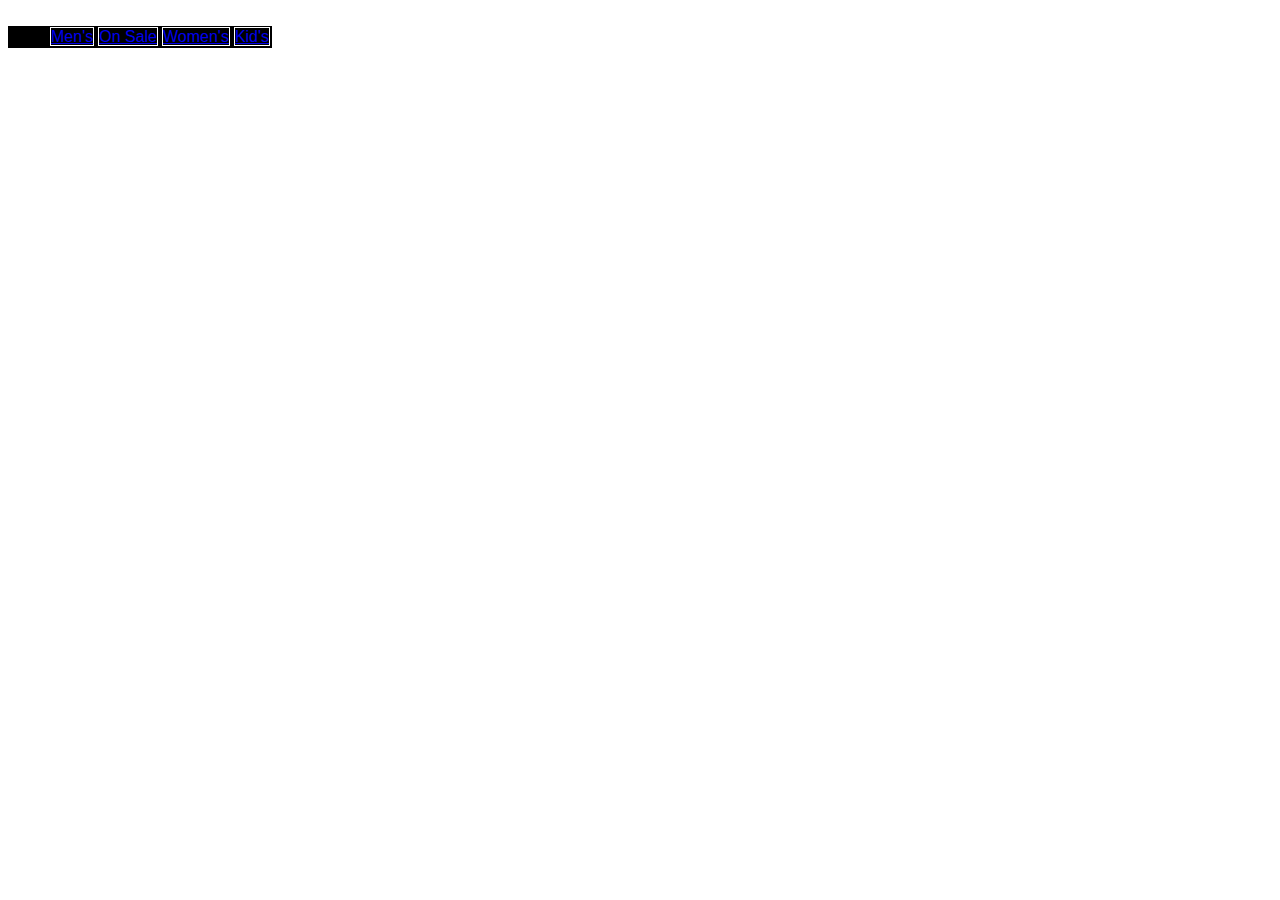
==== index.html @ 9de691df "stuff" ====
<!DOCTYPE html>
<html>
<head>
	<title>Swifts</title>
	<link rel="stylesheet" type="text/css" href="css/style.css">
</head>
<header>
<div id="navbar">
		<ul>
				<li><a href="Men.html">Men's</a></li>
				<li><a href="Sale.html">On Sale</a></li>
				<li><a href="women.html">Women's</a></li>
				<li><a href="kids.html">Kid's</a></li>
		</ul>
</div>
</header>
<body>


</body>
</html>
---- css/style.css ----
#navbar{
	margin-top: 10px;
		
}
ul{
	list-style-type: none;
	position: fixed;
	border: 2px solid black;
	background-color: black;
}
li{
	border: 1px solid white;
	font-family: sans-serif;
	display: inline;
	
}
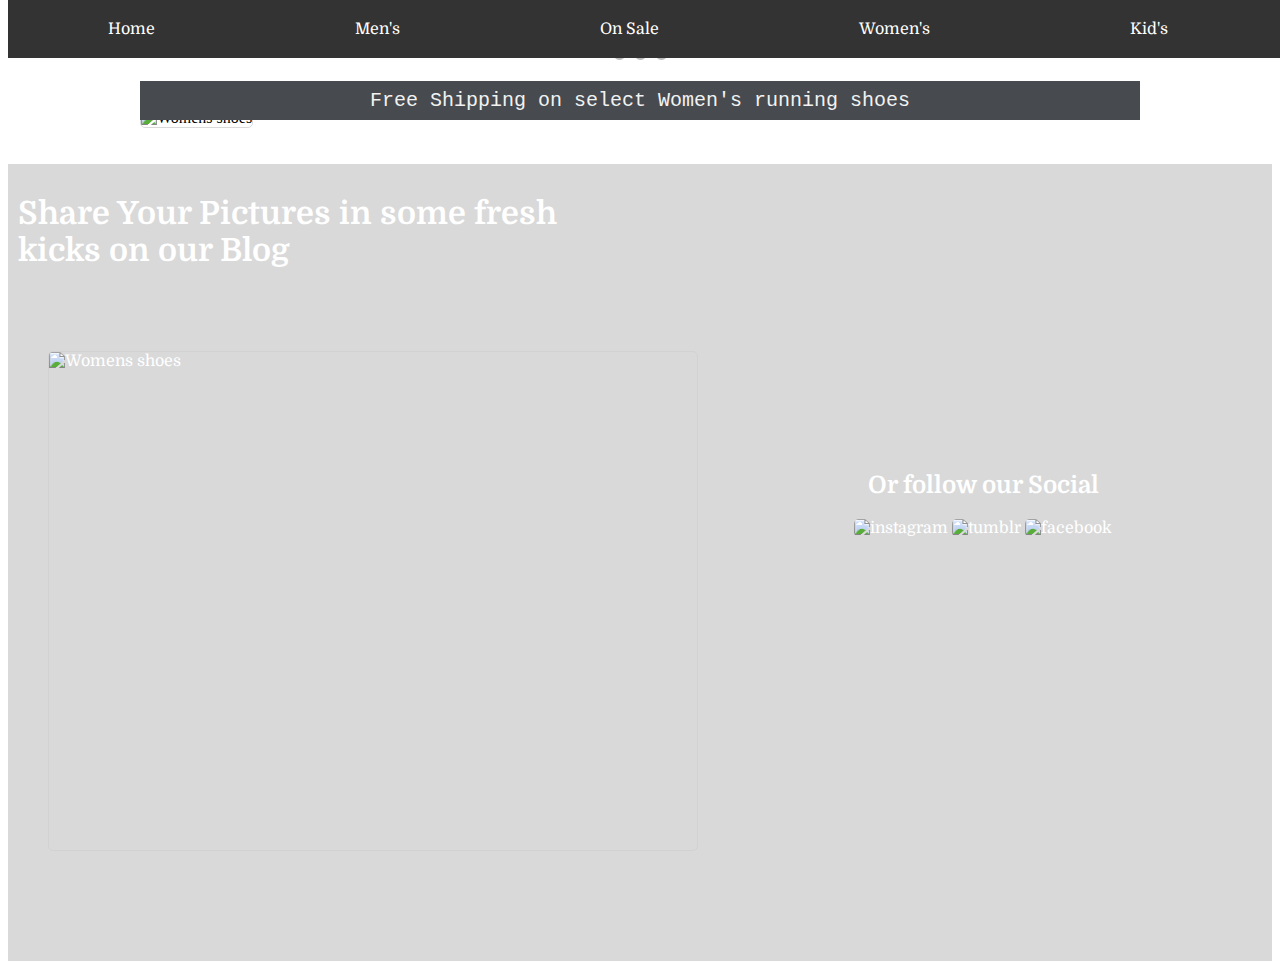
==== commit 50b00771: "changes" ====
--- a/index.html
+++ b/index.html
@@ -3,19 +3,103 @@
 <head>
 	<title>Swifts</title>
 	<link rel="stylesheet" type="text/css" href="css/style.css">
+	<link href="https://fonts.googleapis.com/css?family=Domine" rel="stylesheet">
 </head>
-<header>
-<div id="navbar">
-		<ul>
-				<li><a href="Men.html">Men's</a></li>
-				<li><a href="Sale.html">On Sale</a></li>
-				<li><a href="women.html">Women's</a></li>
-				<li><a href="kids.html">Kid's</a></li>
-		</ul>
+<body>
+<!--Navigation bar-->
+	<ul>
+		<li><a href="index.html">Home</a></li>
+		<li><a href="Men.html">Men's</a></li>
+		<li><a href="Sale.html">On Sale</a></li>
+		<li><a href="women.html">Women's</a></li>
+		<li><a href="kids.html">Kid's</a></li>
+	</ul>
+<!--slidshow-->
+<div class="slideshow-container">
+  <div class="mySlides fade">
+    <div class="numbertext"></div>
+    <img src="https://static.pexels.com/photos/7432/pexels-photo.jpg" style="width: 100%" alt="Womens shoes">
+    <div class="text">Free Shipping on select Women's running shoes</div>
+  </div>
+
+  <div class="mySlides fade">
+    <div class="numbertext"></div>
+    <img src="https://static.pexels.com/photos/167810/pexels-photo-167810.jpeg" style="width: 100%" alt="picture of shoes">
+    <div class="text">Adidas Boost</div>
+  </div>
+
+  <div class="mySlides fade">
+    <div class="numbertext"></div>
+    <img src="https://static.pexels.com/photos/33148/shoes-lebron-nike-spalding.jpg" style="width:100%" alt="picture of shoes">
+    <div class="text">50% off Sale on Kid's basketball Shoes</div>
+  </div>
+
+  
 </div>
-</header>
-<body>
+<br>
 
+<div style="text-align:center">
+  <span class="dot" onclick="currentSlide(1)"></span> 
+  <span class="dot" onclick="currentSlide(2)"></span> 
+  <span class="dot" onclick="currentSlide(3)"></span> 
+</div>
+<!--javascript-->
+
+<script>
+	var slideIndex = 0;
+showSlides();
+
+function showSlides() {
+    var i;
+    var slides = document.getElementsByClassName("mySlides");
+    for (i = 0; i < slides.length; i++) {
+        slides[i].style.display = "none"; 
+    }
+    slideIndex++;
+    if (slideIndex> slides.length) {slideIndex = 1} 
+    slides[slideIndex-1].style.display = "block"; 
+    setTimeout(showSlides, 5000); 
+}
+</script>	
+<!--next section of page-->
+
+<div class="section">
+			<h1>Share Your Pictures in some fresh 
+			 <br>kicks on our Blog</h1>
+		
+	<div class="slides-containertwo">
+	    <img class="blog" src="https://static.pexels.com/photos/196666/pexels-photo-196666.jpeg" style="width: 650px; height:500px" alt="Womens shoes">
+	    <img class="blog" src="https://static.pexels.com/photos/112570/pexels-photo-112570.jpeg" style="width:650px; height:500px" alt="picture of shoes">
+			<img class="blog" src="https://static.pexels.com/photos/24503/pexels-photo-24503.jpg" style="width:650px; height:500px" alt="picture of shoes">
+			<img class="blog" src="https://static.pexels.com/photos/126401/pexels-photo-126401.jpeg" style="width:650px; height:500px" alt="picture of shoes">
+	 		<img class="blog" src="https://static.pexels.com/photos/6346/healthy-light-woman-legs.jpg" style="width: 650px; height:500px" alt="picture of shoes">
+	</div>
+	<script>
+		var slideIndex = 0;
+	showSlides();
+
+	function showSlides() {
+	    var i;
+	    var slides = document.getElementsByClassName("blog");
+	    for (i = 0; i < slides.length; i++) {
+	        slides[i].style.display = "none"; 
+	    }
+	    slideIndex++;
+	    if (slideIndex> slides.length) {slideIndex = 1} 
+	    slides[slideIndex-1].style.display = "block"; 
+	    setTimeout(showSlides, 4000); // Change image every 2 seconds
+	}
+	</script>
+		<div class="box">
+			<h2>Or follow our Social</h2>
+			<img src="file:///Users/Creator/Code/icons8-Instagram-512.png" style="width: 100px; height: 100px" alt="instagram">
+			<img src="file:///Users/Creator/Code/icons8-Tumblr-528.png" style="width: 100px; height: 100px;" alt="tumblr">
+			<img src="file:///Users/Creator/Code/icons8-Facebook-512.png" style="width: 100px; height: 100px;" alt="facebook">
+		</div>
+</div>
+<footer>
+	
+</footer>
 
 </body>
 </html>--- a/css/style.css
+++ b/css/style.css
@@ -1,16 +1,147 @@
-#navbar{
-	margin-top: 10px;
-		
+
+body{
+  background-color: 
 }
 ul{
 	list-style-type: none;
+	margin: 0;
+	padding: 0;
+	overflow: hidden;
+	background-color: #333;
 	position: fixed;
-	border: 2px solid black;
-	background-color: black;
+	top: 0;
+	width: 100%;
+	clear: both;
 }
 li{
-	border: 1px solid white;
-	font-family: sans-serif;
 	display: inline;
-	
+	float: left;
+	padding-top: 20px;
+	padding-bottom: 20px;	
+}
+
+li a{
+	display: ;
+	padding: 8px;
+  font-family: 'Domine', serif;
+	color: white;
+	padding: 20px 100px ;
+	text-decoration: none;
+
+}
+li a:hover{
+	background-color: #111;
+	text-decoration: solid red underline;
+}
+* {box-sizing:border-box}
+
+.section{
+	position: relative;
+	top: 100px;
+	padding: 10px;
+	color:#ffffff;
+	background-color: rgba(207,207,207,0.8);
+  width: 100%;
+  z-index: -1;
+  font-family: 'Domine', serif;
+}
+.slideshow-container {
+  max-width: 1000px;
+  position: relative;
+  margin: auto;
+  position: relative;
+  top: 100px;
+  z-index: -1;
+}
+.slides-containertwo{
+  padding: 60px 0px 100px 30px;
+
+}
+
+.Slides {
+    display: none;
+    margin-top: 30px;
+
+}
+ img{
+	border: .5px solid rgba(207,207,207,0.8);
+	border-radius: 5px 5px;
+
+}
+
+.next {
+  right: 0;
+  border-radius: 3px 0 0 3px;
+}
+
+
+.prev:hover, .next:hover {
+  background-color: rgba(0,0,0,0.8);
+}
+
+
+.text {
+  color: #f2f2f2;
+  background-color: #474a4f;
+  font-size: 20px;
+  font-family: courier, verdana, sans-serif;
+  padding: 8px 12px;
+  position: absolute;
+  bottom: 8px;
+  width: 100%;
+  text-align: center;
+}
+
+.numbertext {
+  color: #f2f2f2;
+  font-size: 12px;
+  padding: 8px 12px;
+  position: absolute;
+  top: 0;
+}
+
+.dot {
+  cursor:pointer;
+  height: 13px;
+  width: 13px;
+  margin: 0 2px;
+  background-color: #bbb;
+  border-radius: 50%;
+  display: inline-block;
+  transition: background-color 0.6s ease;
+}
+
+.active .dot:hover {
+  background-color: #717171;
+}
+
+
+.fade {
+  -webkit-animation-name: fade;
+  -webkit-animation-duration: 1.5s;
+  animation-name: fade;
+  animation-duration: 1.5s;
+}
+
+@-webkit-keyframes fade {
+  from {opacity: .4} 
+  to {opacity: 1}
+}
+
+@keyframes fade {
+  from {opacity: .4} 
+  to {opacity: 1}
+}
+.box{
+  color: white;
+  font-family: 'Domine', serif;
+  float: right;
+  position: relative;
+  right: 150px;
+  text-align: center;
+  bottom: 500px;
+}
+.box > img{
+  border: none;
+  padding:
 }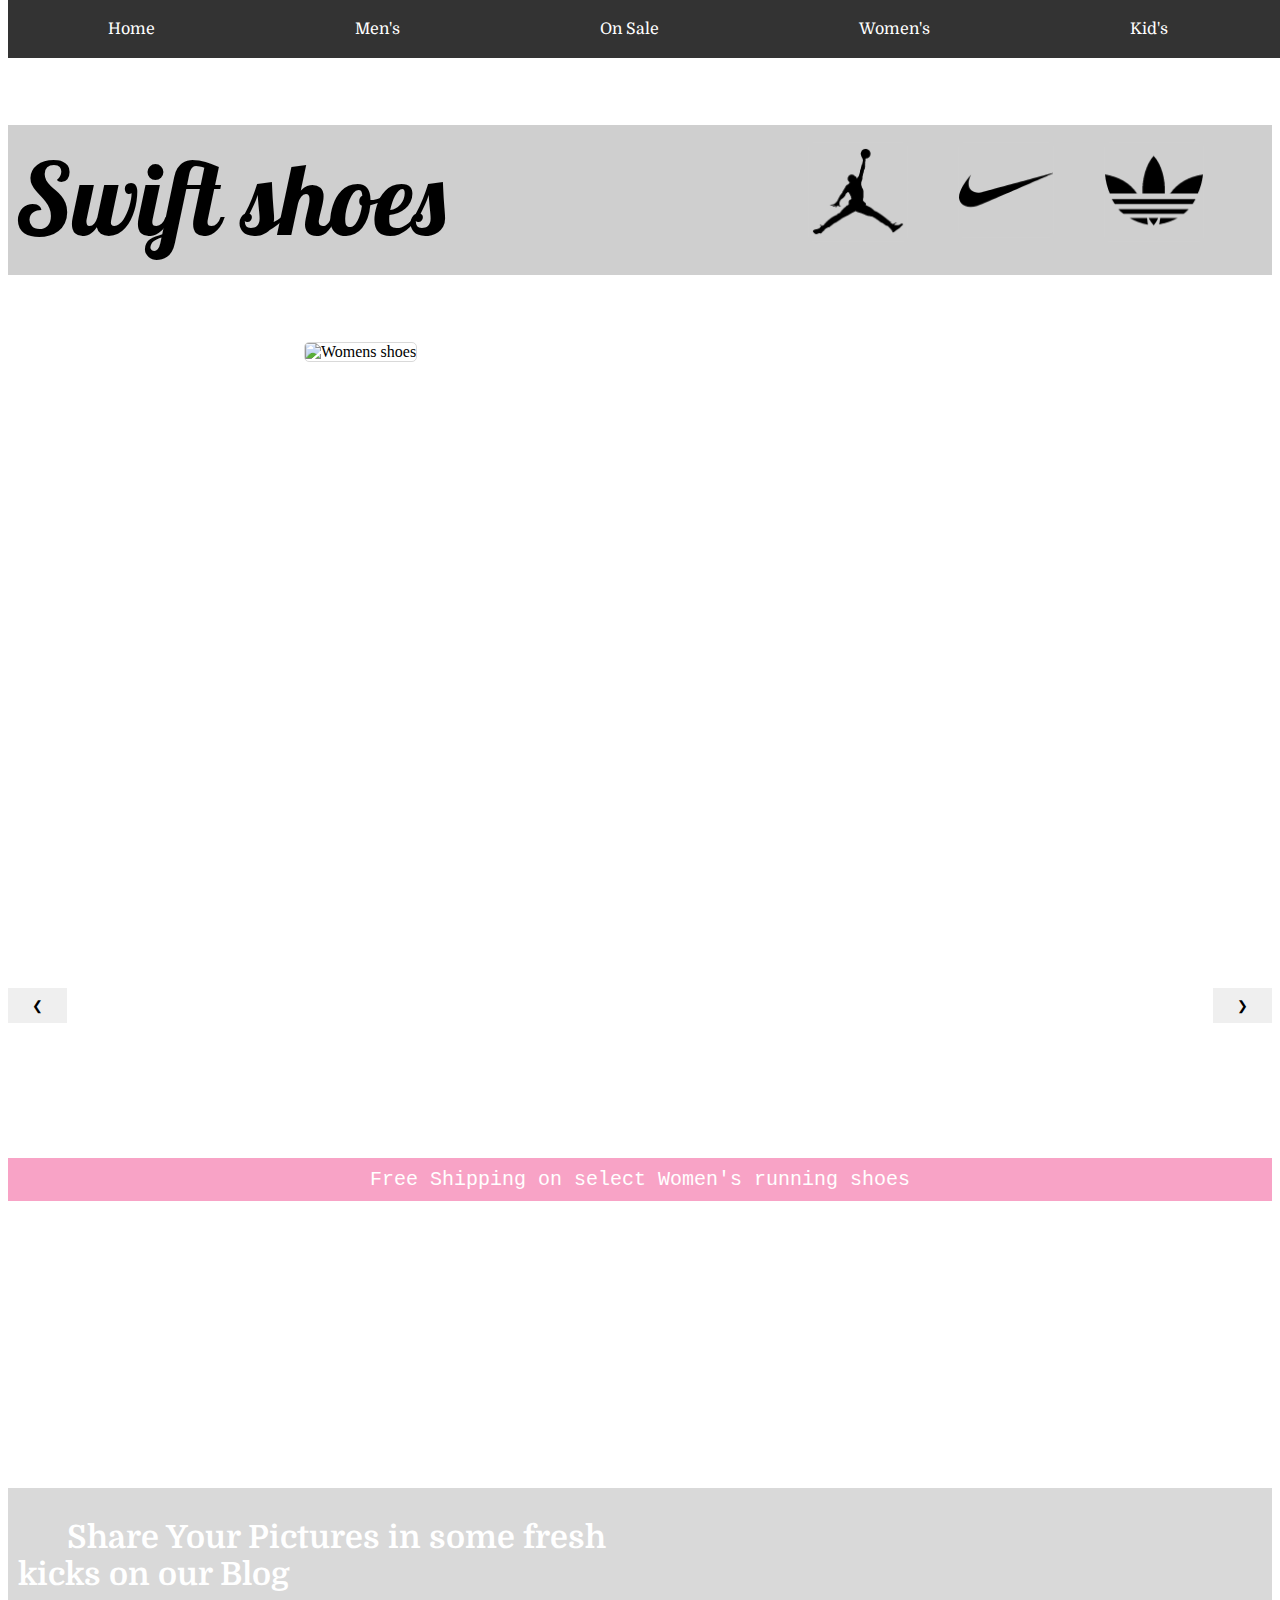
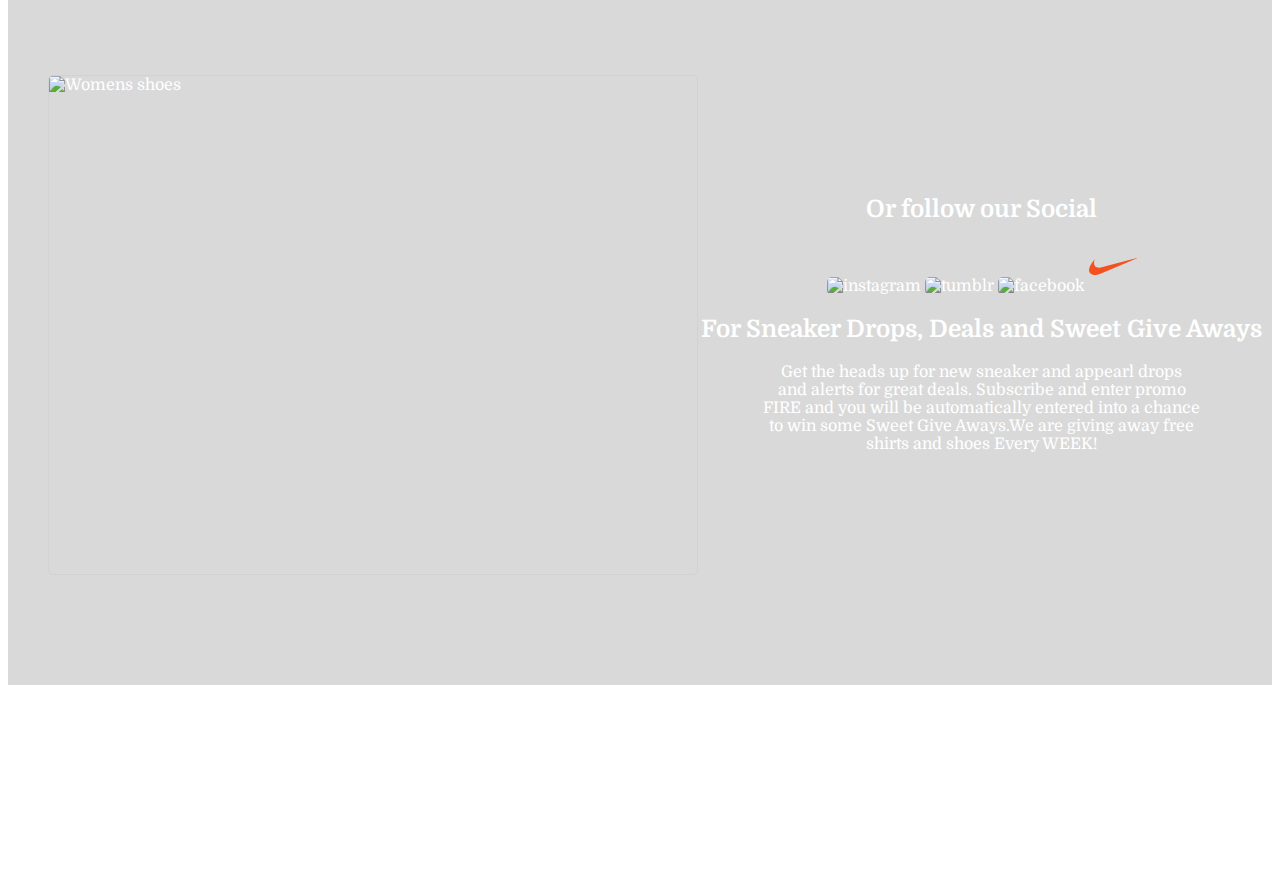
==== commit 3fc9eb83: "stuff" ====
--- a/index.html
+++ b/index.html
@@ -1,9 +1,10 @@
 <!DOCTYPE html>
 <html>
 <head>
-	<title>Swifts</title>
+	<title>Swift's</title>
 	<link rel="stylesheet" type="text/css" href="css/style.css">
 	<link href="https://fonts.googleapis.com/css?family=Domine" rel="stylesheet">
+	<link href="https://fonts.googleapis.com/css?family=Lobster+Two" rel="stylesheet">
 </head>
 <body>
 <!--Navigation bar-->
@@ -14,57 +15,72 @@
 		<li><a href="women.html">Women's</a></li>
 		<li><a href="kids.html">Kid's</a></li>
 	</ul>
+<!--banner-->
+<div class="banner">
+	<h1><em>Swift shoes</em></h1>
+	<img class="icon" width="100" height="100" src="[data-uri]">
+	<img class="icontwo" width="96" height="96" src="[data-uri]">
+	<img class="iconthree" width="100" height="100" src="[data-uri]">
+
+</div>
+
 <!--slidshow-->
 <div class="slideshow-container">
-  <div class="mySlides fade">
-    <div class="numbertext"></div>
-    <img src="https://static.pexels.com/photos/7432/pexels-photo.jpg" style="width: 100%" alt="Womens shoes">
-    <div class="text">Free Shipping on select Women's running shoes</div>
-  </div>
+	<div class="container mySlides">
+	<img src="https://static.pexels.com/photos/7432/pexels-photo.jpg" style="width: 100%" alt="Womens shoes">
+		<div class="text" style="background:rgb(248,163,198); color:white; position:absolute; padding:10px;font-family:courier">
+		    Free Shipping on select Women's running shoes
+		  </div>
+	</div>
 
-  <div class="mySlides fade">
-    <div class="numbertext"></div>
-    <img src="https://static.pexels.com/photos/167810/pexels-photo-167810.jpeg" style="width: 100%" alt="picture of shoes">
-    <div class="text">Adidas Boost</div>
-  </div>
+	<div class="container mySlides">
+		<img src="https://static.pexels.com/photos/167810/pexels-photo-167810.jpeg" style="width: 100%" alt="picture of shoes">
+		<div class="text" style="background:grey; color:white; position:absolute; padding:10px; font-family:courier">
+		   Walk on clouds with Adidas Boost
+		  </div>
+	</div>
 
-  <div class="mySlides fade">
-    <div class="numbertext"></div>
-    <img src="https://static.pexels.com/photos/33148/shoes-lebron-nike-spalding.jpg" style="width:100%" alt="picture of shoes">
-    <div class="text">50% off Sale on Kid's basketball Shoes</div>
-  </div>
+	<div class="container mySlides">
+		<img src="https://static.pexels.com/photos/33148/shoes-lebron-nike-spalding.jpg" style="width:100%" alt="picture of shoes">
+		<div class="text" style="background:rgb(25,27,27); color:white; position:absolute; font-family:courier ">
+		   Kids basketball shoes now 50% off!
+		  </div>
+	</div>
 
-  
+	<div class="container mySlides">
+		<img src="http://www.spentmydollars.com/wp-content/uploads/2015/08/shop-online-yeezy-boost-350-adidas-black-sneakrs-kanye-west.jpg" style="width: 100%" alt="yeezy boosts">
+		<div class="text" style="background:rgb(190,77,71); color:white; position:absolute; padding:10px; font-family:courier">
+		   Newest Yeezy Boosts Release this weekend
+		  </div>
+	</div>
 </div>
-<br>
+    <button class="left" onclick="plusDivs(-1)">&#10094;</button>
+	<button class="right" onclick="plusDivs(+1)">&#10095;</button>
+		
+        
+	<script>
+		var slideIndex = 1;
+	showDivs(slideIndex);
 
-<div style="text-align:center">
-  <span class="dot" onclick="currentSlide(1)"></span> 
-  <span class="dot" onclick="currentSlide(2)"></span> 
-  <span class="dot" onclick="currentSlide(3)"></span> 
-</div>
-<!--javascript-->
+	function plusDivs(n) {
+	    showDivs(slideIndex += n);
+	}
 
-<script>
-	var slideIndex = 0;
-showSlides();
-
-function showSlides() {
-    var i;
-    var slides = document.getElementsByClassName("mySlides");
-    for (i = 0; i < slides.length; i++) {
-        slides[i].style.display = "none"; 
-    }
-    slideIndex++;
-    if (slideIndex> slides.length) {slideIndex = 1} 
-    slides[slideIndex-1].style.display = "block"; 
-    setTimeout(showSlides, 5000); 
-}
-</script>	
+	function showDivs(n) {
+	    var i;
+	    var x = document.getElementsByClassName("mySlides");
+	    if (n > x.length) {slideIndex = 1} 
+	    if (n < 1) {slideIndex = x.length} ;
+	    for (i = 0; i < x.length; i++) {
+	        x[i].style.display = "none"; 
+	    }
+	    x[slideIndex-1].style.display = "block"; 
+	}
+	</script>
 <!--next section of page-->
 
 <div class="section">
-			<h1>Share Your Pictures in some fresh 
+		<h1>Share Your Pictures in some fresh 
 			 <br>kicks on our Blog</h1>
 		
 	<div class="slides-containertwo">
@@ -87,14 +103,22 @@
 	    slideIndex++;
 	    if (slideIndex> slides.length) {slideIndex = 1} 
 	    slides[slideIndex-1].style.display = "block"; 
-	    setTimeout(showSlides, 4000); // Change image every 2 seconds
+	    setTimeout(showSlides, 4000); 
 	}
-	</script>
-		<div class="box">
+</script>
+	<div class="box">
 			<h2>Or follow our Social</h2>
-			<img src="file:///Users/Creator/Code/icons8-Instagram-512.png" style="width: 100px; height: 100px" alt="instagram">
-			<img src="file:///Users/Creator/Code/icons8-Tumblr-528.png" style="width: 100px; height: 100px;" alt="tumblr">
-			<img src="file:///Users/Creator/Code/icons8-Facebook-512.png" style="width: 100px; height: 100px;" alt="facebook">
+			<img src="file:///Users/Creator/Code/icons8-Instagram-512.png" style="width: 50px; height: 50px" alt="instagram">
+			<img src="file:///Users/Creator/Code/icons8-Tumblr-528.png" style="width: 50px; height: 50px;" alt="tumblr">
+			<img src="file:///Users/Creator/Code/icons8-Facebook-512.png" style="width: 50px; height: 50px;" alt="facebook">
+			<img class="watermark" src="[data-uri]">
+			<h2>For Sneaker Drops, Deals and Sweet Give Aways</h2>
+				<p>Get the heads up for new sneaker and appearl drops
+					<br>and alerts for great deals. Subscribe and enter promo
+					<br>FIRE and you will be automatically entered into a chance 
+					<br>to win some Sweet Give Aways.We are giving away free 
+					<br>shirts and shoes Every WEEK!
+				</p>
 		</div>
 </div>
 <footer>
--- a/css/style.css
+++ b/css/style.css
@@ -34,7 +34,76 @@
 	text-decoration: solid red underline;
 }
 * {box-sizing:border-box}
+/*banner area*/
 
+
+.banner > h1{
+  color: black;
+  background-color: rgb(207,207,207);
+  float: left;
+  position: relative;
+  z-index: -1;
+  top: 50px;
+  width: 100%;
+  height: 150px;
+  padding: 10px;
+  font-family: 'Lobster Two', cursive;
+  font-size: 100px;
+}
+.icon{
+  float: left;
+  position: relative;
+  left: 800px;
+  bottom: 150px;
+  z-index: -1;
+}
+.icontwo{
+  float: left;
+  position: relative;
+  left: 850px;
+  bottom: 150px;
+  z-index: -1;
+}
+.iconthree{
+  float: left;
+  position: relative;
+  left: 900px;
+  bottom: 150px;
+  z-index: -1;
+}
+/*slideshow area*/
+
+
+button{
+  background-color: none;
+  border: none;
+  padding: 10px 24px;
+}
+button:hover{
+  background-color: white;
+}
+.text {
+  color: #f2f2f2;
+  background-color: rgba(71,74,79,0.5);
+  font-size: 20px;
+  font-family: courier, verdana, sans-serif;
+  padding: 8px 12px;
+  position: absolute;
+  width: 100%;
+  text-align: center;
+  top: 1100px;
+  
+}
+.left{
+  float: left;
+  position: relative;
+  bottom: 400px;
+}
+.right{
+  float: right;
+  position: relative;
+  bottom: 400px;
+}
 .section{
 	position: relative;
 	top: 100px;
@@ -46,11 +115,12 @@
   font-family: 'Domine', serif;
 }
 .slideshow-container {
-  max-width: 1000px;
+  width: 100%;
+  height: 600px;
   position: relative;
-  margin: auto;
+  margin-bottom: 780px;
   position: relative;
-  top: 100px;
+  top: 50px;
   z-index: -1;
 }
 .slides-containertwo{
@@ -66,6 +136,7 @@
  img{
 	border: .5px solid rgba(207,207,207,0.8);
 	border-radius: 5px 5px;
+  
 
 }
 
@@ -80,17 +151,6 @@
 }
 
 
-.text {
-  color: #f2f2f2;
-  background-color: #474a4f;
-  font-size: 20px;
-  font-family: courier, verdana, sans-serif;
-  padding: 8px 12px;
-  position: absolute;
-  bottom: 8px;
-  width: 100%;
-  text-align: center;
-}
 
 .numbertext {
   color: #f2f2f2;
@@ -98,21 +158,6 @@
   padding: 8px 12px;
   position: absolute;
   top: 0;
-}
-
-.dot {
-  cursor:pointer;
-  height: 13px;
-  width: 13px;
-  margin: 0 2px;
-  background-color: #bbb;
-  border-radius: 50%;
-  display: inline-block;
-  transition: background-color 0.6s ease;
-}
-
-.active .dot:hover {
-  background-color: #717171;
 }
 
 
@@ -137,11 +182,9 @@
   font-family: 'Domine', serif;
   float: right;
   position: relative;
-  right: 150px;
   text-align: center;
   bottom: 500px;
 }
 .box > img{
   border: none;
-  padding:
 }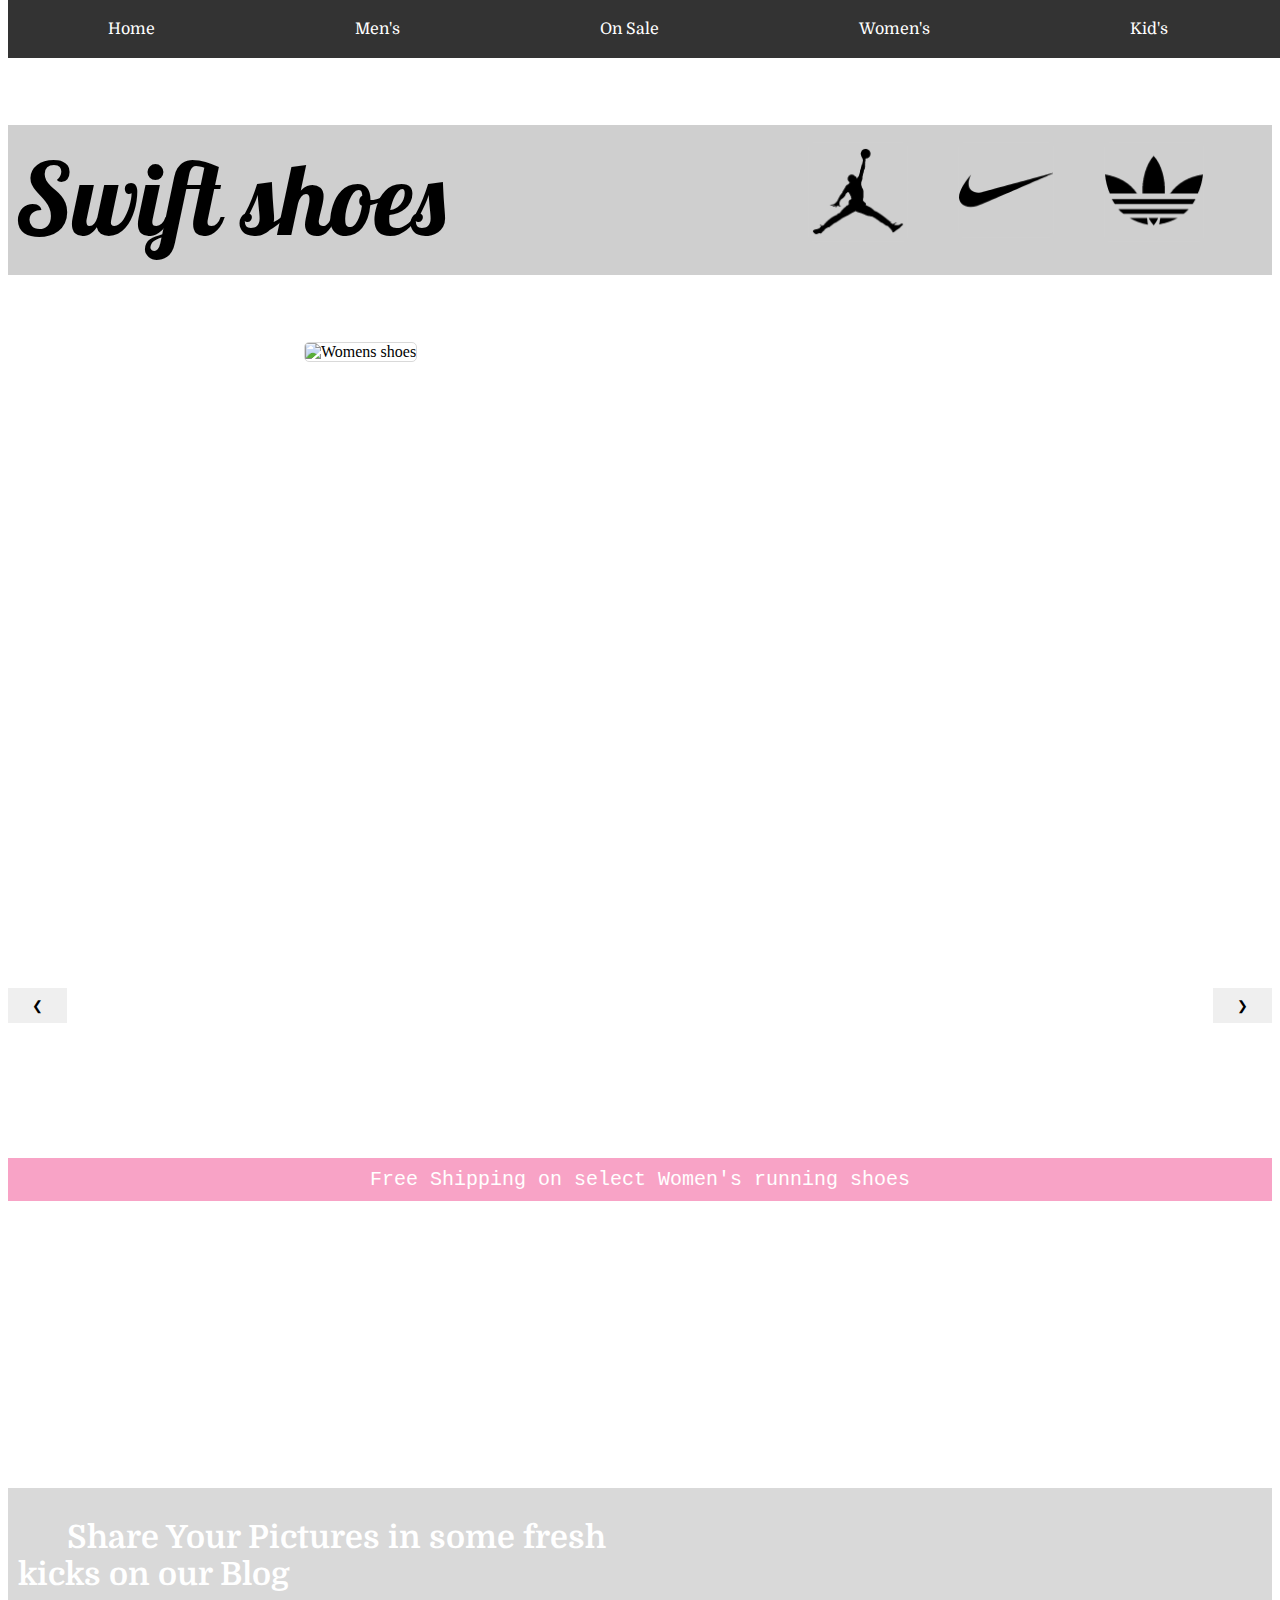
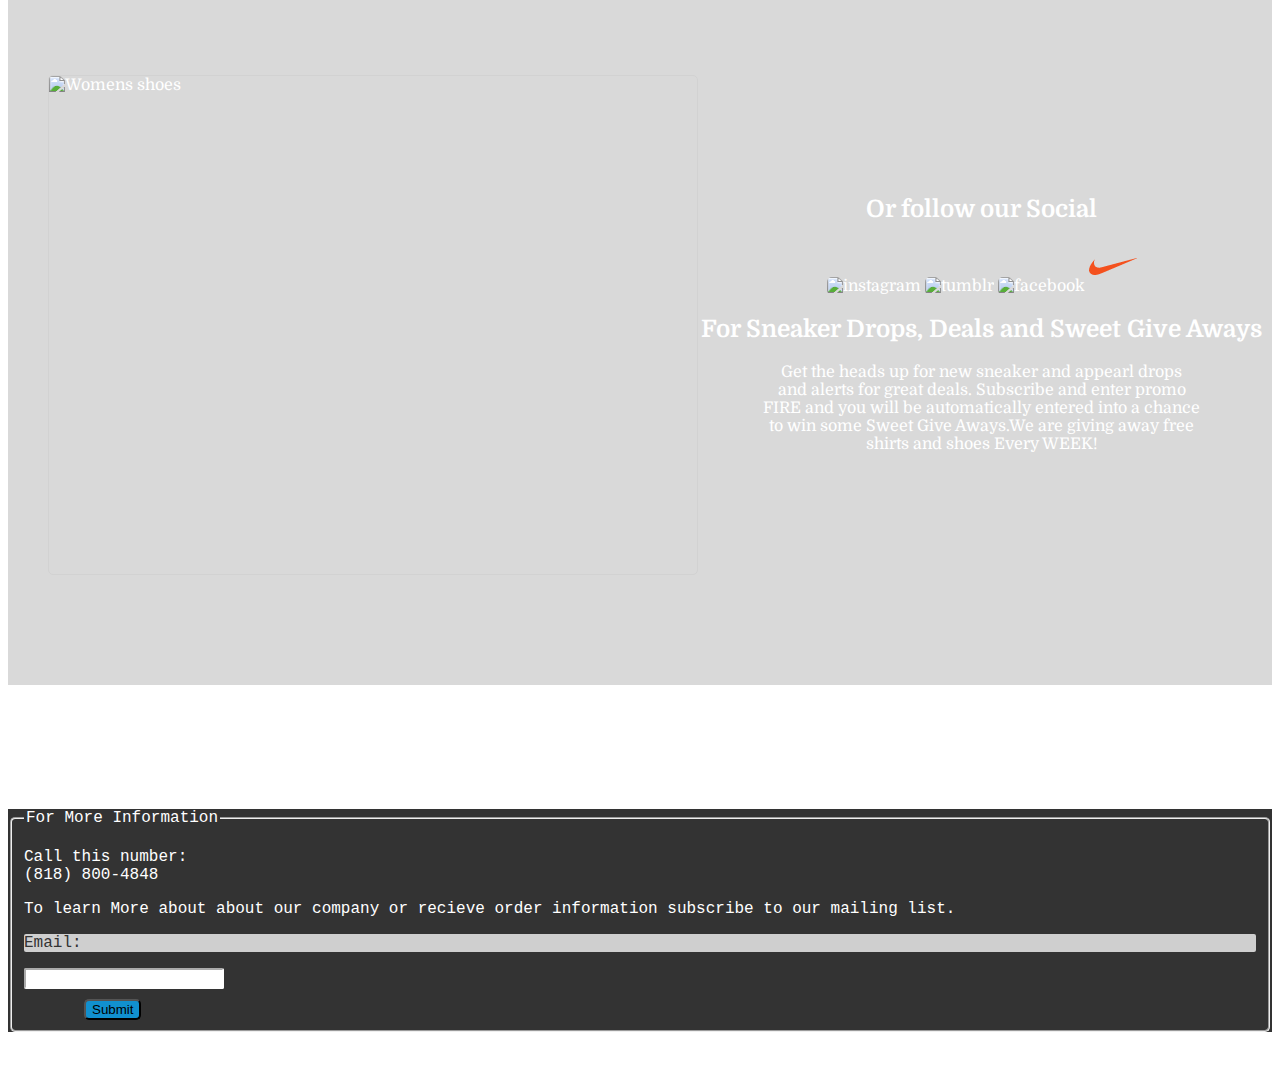
==== commit 723cb4f8: "new" ====
--- a/index.html
+++ b/index.html
@@ -6,7 +6,7 @@
 	<link href="https://fonts.googleapis.com/css?family=Domine" rel="stylesheet">
 	<link href="https://fonts.googleapis.com/css?family=Lobster+Two" rel="stylesheet">
 </head>
-<body>
+<body id="page1">
 <!--Navigation bar-->
 	<ul>
 		<li><a href="index.html">Home</a></li>
@@ -123,6 +123,18 @@
 </div>
 <footer>
 	
+	<form action="/action_page.php" method="Get">
+		<fieldset>
+		<legend>For More Information</legend>
+		<p>Call this number:<br>
+		(818) 800-4848
+		<p>To learn More about about our company or recieve order information subscribe to our mailing list.</p>
+		</p>
+			<p id="email">Email:</p>
+			<input id="tbox" type="text" name="Email"> <br>
+			<input id="ibox" type="submit" name="Subscribe">
+		</fieldset>
+	</form>
 </footer>
 
 </body>
--- a/css/style.css
+++ b/css/style.css
@@ -1,7 +1,4 @@
 
-body{
-  background-color: 
-}
 ul{
 	list-style-type: none;
 	margin: 0;
@@ -187,4 +184,35 @@
 }
 .box > img{
   border: none;
+}
+form{
+  float: left;
+  position: relative;
+  bottom: 60px;
+  font-family: courier;
+  color: white;
+  background-color: #333;
+  width: 100%;
+}
+fieldset{
+  border-radius: 5px;
+}
+#email{
+  background-color: rgb(207,207,207);
+  color: #333;
+  border-radius: 2px;
+}
+#tbox{
+  width: 200px;
+  margin-bottom: 10px;
+  border-radius: 2px;
+  border-color: white;
+}
+#ibox{
+  background-color: rgb(17,144,207);
+  border-radius: 5px;
+  margin-left: 60px;
+}
+#ibox:hover{
+  background-color: yellow;
 }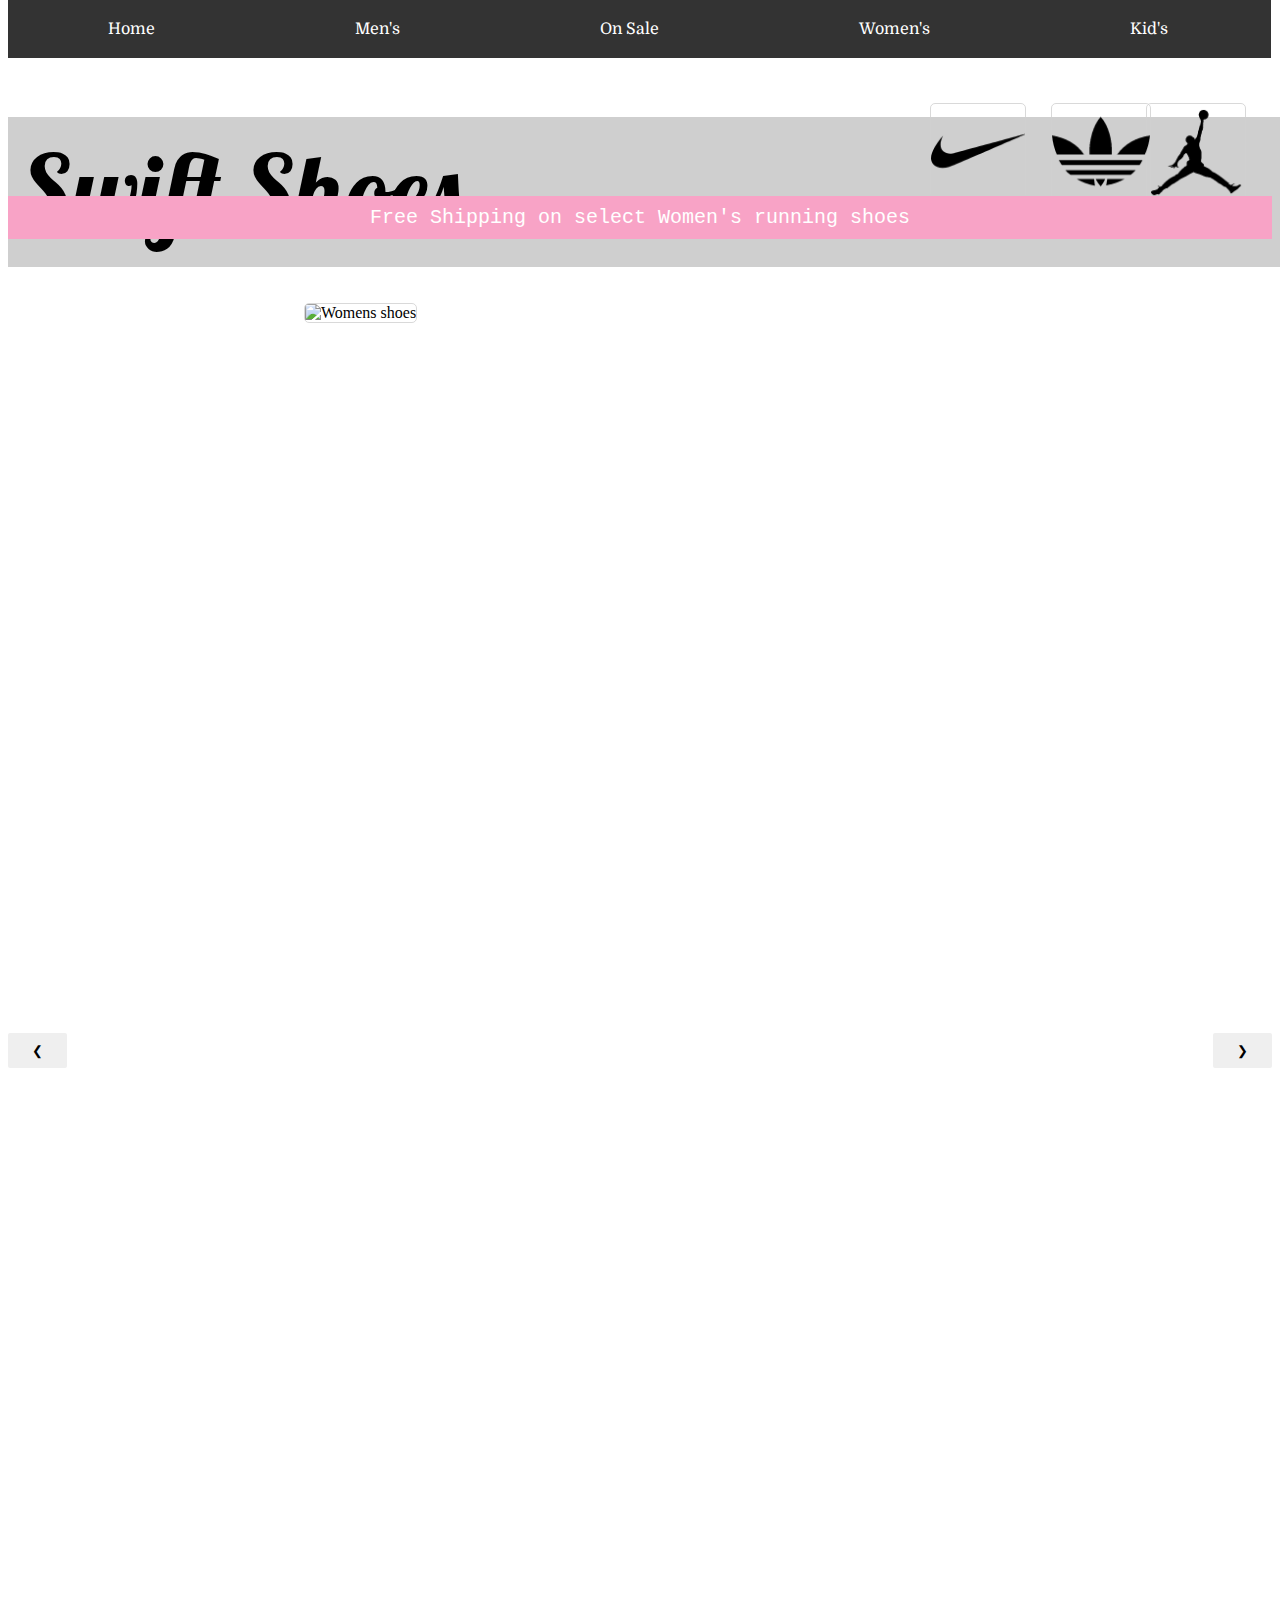
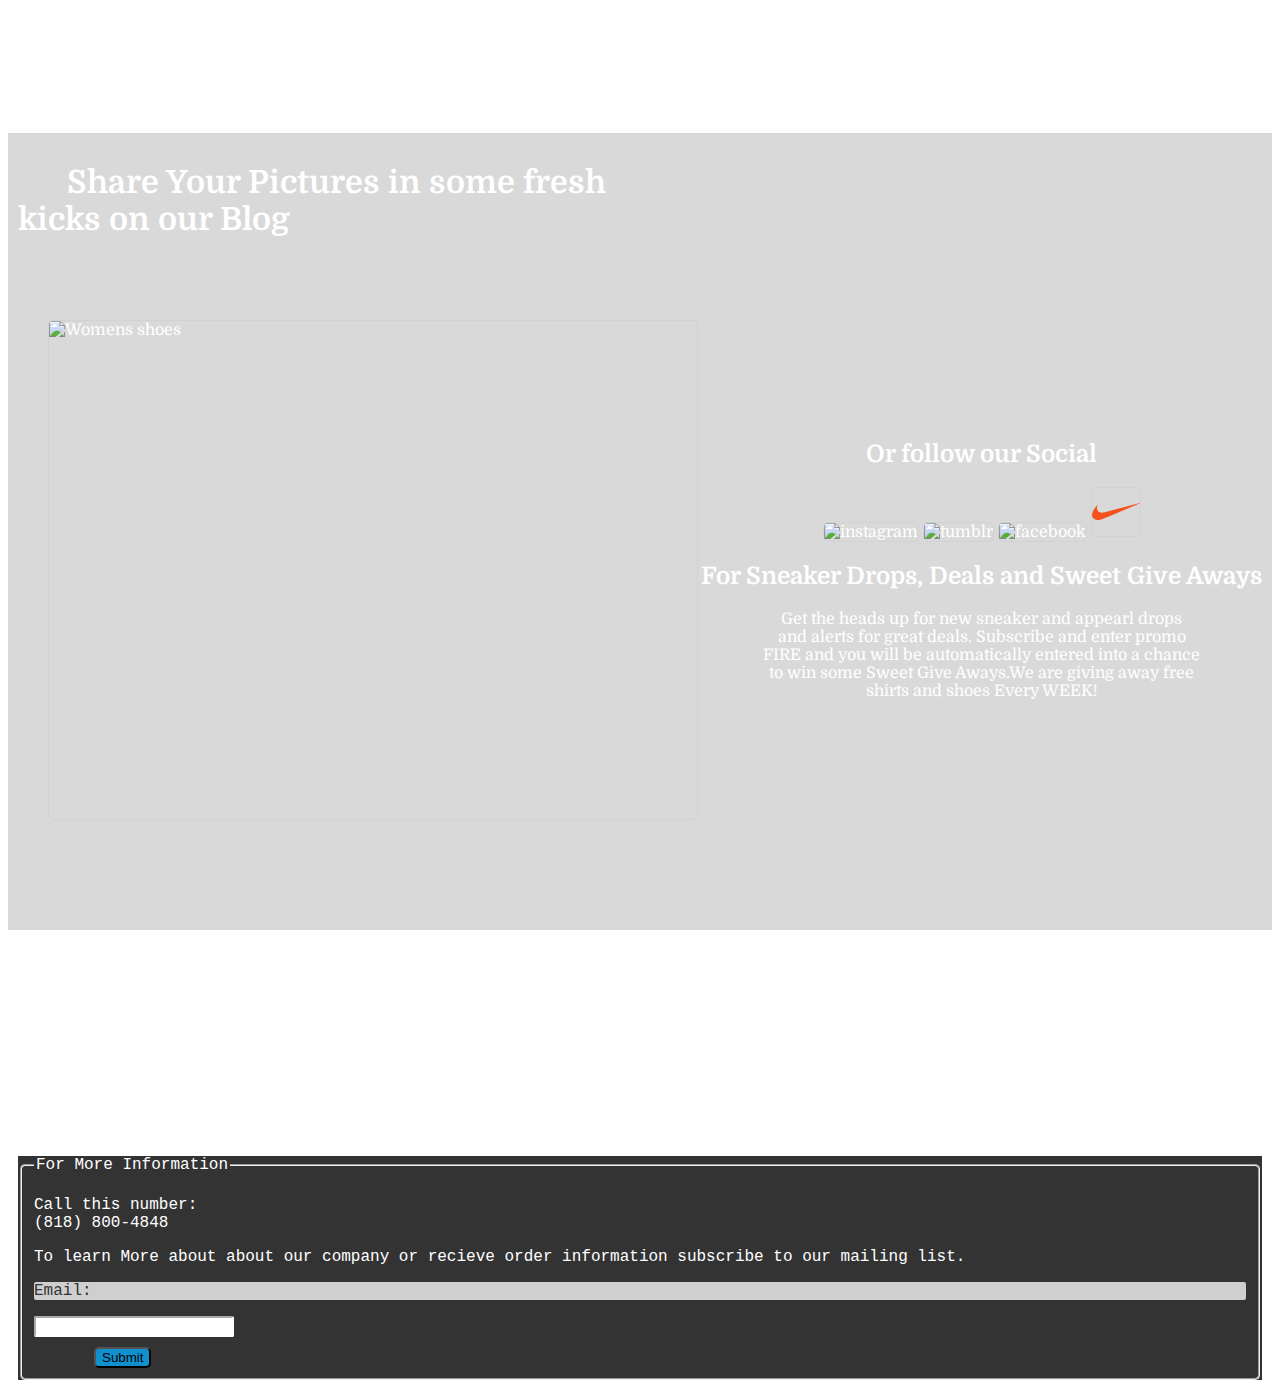
==== commit 7c54afd8: "b" ====
--- a/index.html
+++ b/index.html
@@ -5,6 +5,9 @@
 	<link rel="stylesheet" type="text/css" href="css/style.css">
 	<link href="https://fonts.googleapis.com/css?family=Domine" rel="stylesheet">
 	<link href="https://fonts.googleapis.com/css?family=Lobster+Two" rel="stylesheet">
+	<meta name="viewport" content="width=device-width,initial-scale=1,maximum-scale=1,user-scalable=no">
+<meta http-equiv="X-UA-Compatible" content="IE=edge,chrome=1">
+<meta name="HandheldFriendly" content="true">
 </head>
 <body id="page1">
 <!--Navigation bar-->
@@ -17,10 +20,10 @@
 	</ul>
 <!--banner-->
 <div class="banner">
-	<h1><em>Swift shoes</em></h1>
-	<img class="icon" width="100" height="100" src="[data-uri]">
-	<img class="icontwo" width="96" height="96" src="[data-uri]">
-	<img class="iconthree" width="100" height="100" src="[data-uri]">
+	<h1><em>Swift Shoes</em></h1>
+	<img class="icon"  src="[data-uri]">
+	<img class="icontwo" src="[data-uri]">
+	<img class="iconthree"  src="[data-uri]">
 
 </div>
 
@@ -108,19 +111,22 @@
 </script>
 	<div class="box">
 			<h2>Or follow our Social</h2>
-			<img src="file:///Users/Creator/Code/icons8-Instagram-512.png" style="width: 50px; height: 50px" alt="instagram">
-			<img src="file:///Users/Creator/Code/icons8-Tumblr-528.png" style="width: 50px; height: 50px;" alt="tumblr">
-			<img src="file:///Users/Creator/Code/icons8-Facebook-512.png" style="width: 50px; height: 50px;" alt="facebook">
-			<img class="watermark" src="[data-uri]">
-			<h2>For Sneaker Drops, Deals and Sweet Give Aways</h2>
-				<p>Get the heads up for new sneaker and appearl drops
-					<br>and alerts for great deals. Subscribe and enter promo
-					<br>FIRE and you will be automatically entered into a chance 
-					<br>to win some Sweet Give Aways.We are giving away free 
-					<br>shirts and shoes Every WEEK!
-				</p>
-		</div>
-</div>
+			<div class="boximg">
+				<img src="file:///Users/Creator/Code/icons8-Instagram-512.png" style="width: 50px; height: 50px" alt="instagram">
+				<img src="file:///Users/Creator/Code/icons8-Tumblr-528.png" style="width: 50px; height: 50px;" alt="tumblr">
+				<img src="file:///Users/Creator/Code/icons8-Facebook-512.png" style="width: 50px; height: 50px;" alt="facebook">
+				<img class="watermark" src="[data-uri]">
+			</div>
+			<div class="boxtxt">
+				<h2>For Sneaker Drops, Deals and Sweet Give Aways</h2>
+					<p>Get the heads up for new sneaker and appearl drops
+						<br>and alerts for great deals. Subscribe and enter promo
+						<br>FIRE and you will be automatically entered into a chance 
+						<br>to win some Sweet Give Aways.We are giving away free 
+						<br>shirts and shoes Every WEEK!
+					</p>
+			</div>
+	</div>
 <footer>
 	
 	<form action="/action_page.php" method="Get">
--- a/css/style.css
+++ b/css/style.css
@@ -1,3 +1,6 @@
+html{
+  font-size: 16px;
+}
 
 ul{
 	list-style-type: none;
@@ -5,24 +8,25 @@
 	padding: 0;
 	overflow: hidden;
 	background-color: #333;
-	position: fixed;
+	position: absolute;
 	top: 0;
-	width: 100%;
-	clear: both;
+	width: 98.71%;
+  overflow: hidden;
 }
 li{
-	display: inline;
+	display: block;
 	float: left;
 	padding-top: 20px;
 	padding-bottom: 20px;	
+  overflow: hidden;
 }
 
 li a{
 	display: ;
-	padding: 8px;
+	padding: .5rem;
   font-family: 'Domine', serif;
 	color: white;
-	padding: 20px 100px ;
+	padding: 1.25rem 6.25rem ;
 	text-decoration: none;
 
 }
@@ -31,55 +35,83 @@
 	text-decoration: solid red underline;
 }
 * {box-sizing:border-box}
-/*banner area*/
+        /*banner area*/
 
 
 .banner > h1{
   color: black;
   background-color: rgb(207,207,207);
   float: left;
-  position: relative;
-  z-index: -1;
+  position: absolute;
+  z-index: -1;
+  margin-top: 10;
+  margin-bottom: 20%;
   top: 50px;
   width: 100%;
   height: 150px;
   padding: 10px;
   font-family: 'Lobster Two', cursive;
   font-size: 100px;
+  clear: both;
 }
 .icon{
   float: left;
   position: relative;
-  left: 800px;
+  left: 90%;
   bottom: 150px;
   z-index: -1;
+  height: 100px;
+  width: 100px;
+  overflow: hidden;
 }
 .icontwo{
   float: left;
   position: relative;
-  left: 850px;
+  left: 65%;
   bottom: 150px;
   z-index: -1;
+  height: 96px;
+  width: 96px;
+  overflow: hidden;
 }
 .iconthree{
   float: left;
   position: relative;
-  left: 900px;
+  left: 67%;
   bottom: 150px;
   z-index: -1;
+  height: 100px;
+  width: 100px;
+  overflow: hidden;
 }
 /*slideshow area*/
 
 
 button{
+
   background-color: none;
   border: none;
+  border-radius: 2px;
   padding: 10px 24px;
 }
 button:hover{
+
   background-color: white;
 }
+.left{
+
+  float: left;
+  position: relative;
+  bottom: 600px;
+}
+.right{
+
+  float: right;
+  position: relative;
+  bottom: 600px;
+}
 .text {
+
   color: #f2f2f2;
   background-color: rgba(71,74,79,0.5);
   font-size: 20px;
@@ -88,20 +120,12 @@
   position: absolute;
   width: 100%;
   text-align: center;
-  top: 1100px;
+  margin-top: -10%;
   
 }
-.left{
-  float: left;
-  position: relative;
-  bottom: 400px;
-}
-.right{
-  float: right;
-  position: relative;
-  bottom: 400px;
-}
+
 .section{
+
 	position: relative;
 	top: 100px;
 	padding: 10px;
@@ -112,25 +136,27 @@
   font-family: 'Domine', serif;
 }
 .slideshow-container {
+
   width: 100%;
   height: 600px;
   position: relative;
   margin-bottom: 780px;
-  position: relative;
+  margin-top: 20%;
   top: 50px;
   z-index: -1;
 }
 .slides-containertwo{
+
   padding: 60px 0px 100px 30px;
-
 }
 
 .Slides {
+
     display: none;
     margin-top: 30px;
-
 }
  img{
+
 	border: .5px solid rgba(207,207,207,0.8);
 	border-radius: 5px 5px;
   
@@ -138,18 +164,20 @@
 }
 
 .next {
+
   right: 0;
   border-radius: 3px 0 0 3px;
 }
 
 
 .prev:hover, .next:hover {
+
   background-color: rgba(0,0,0,0.8);
 }
 
 
-
 .numbertext {
+
   color: #f2f2f2;
   font-size: 12px;
   padding: 8px 12px;
@@ -185,6 +213,12 @@
 .box > img{
   border: none;
 }
+.boximg{
+  
+}
+.boxtxt{
+
+}
 form{
   float: left;
   position: relative;
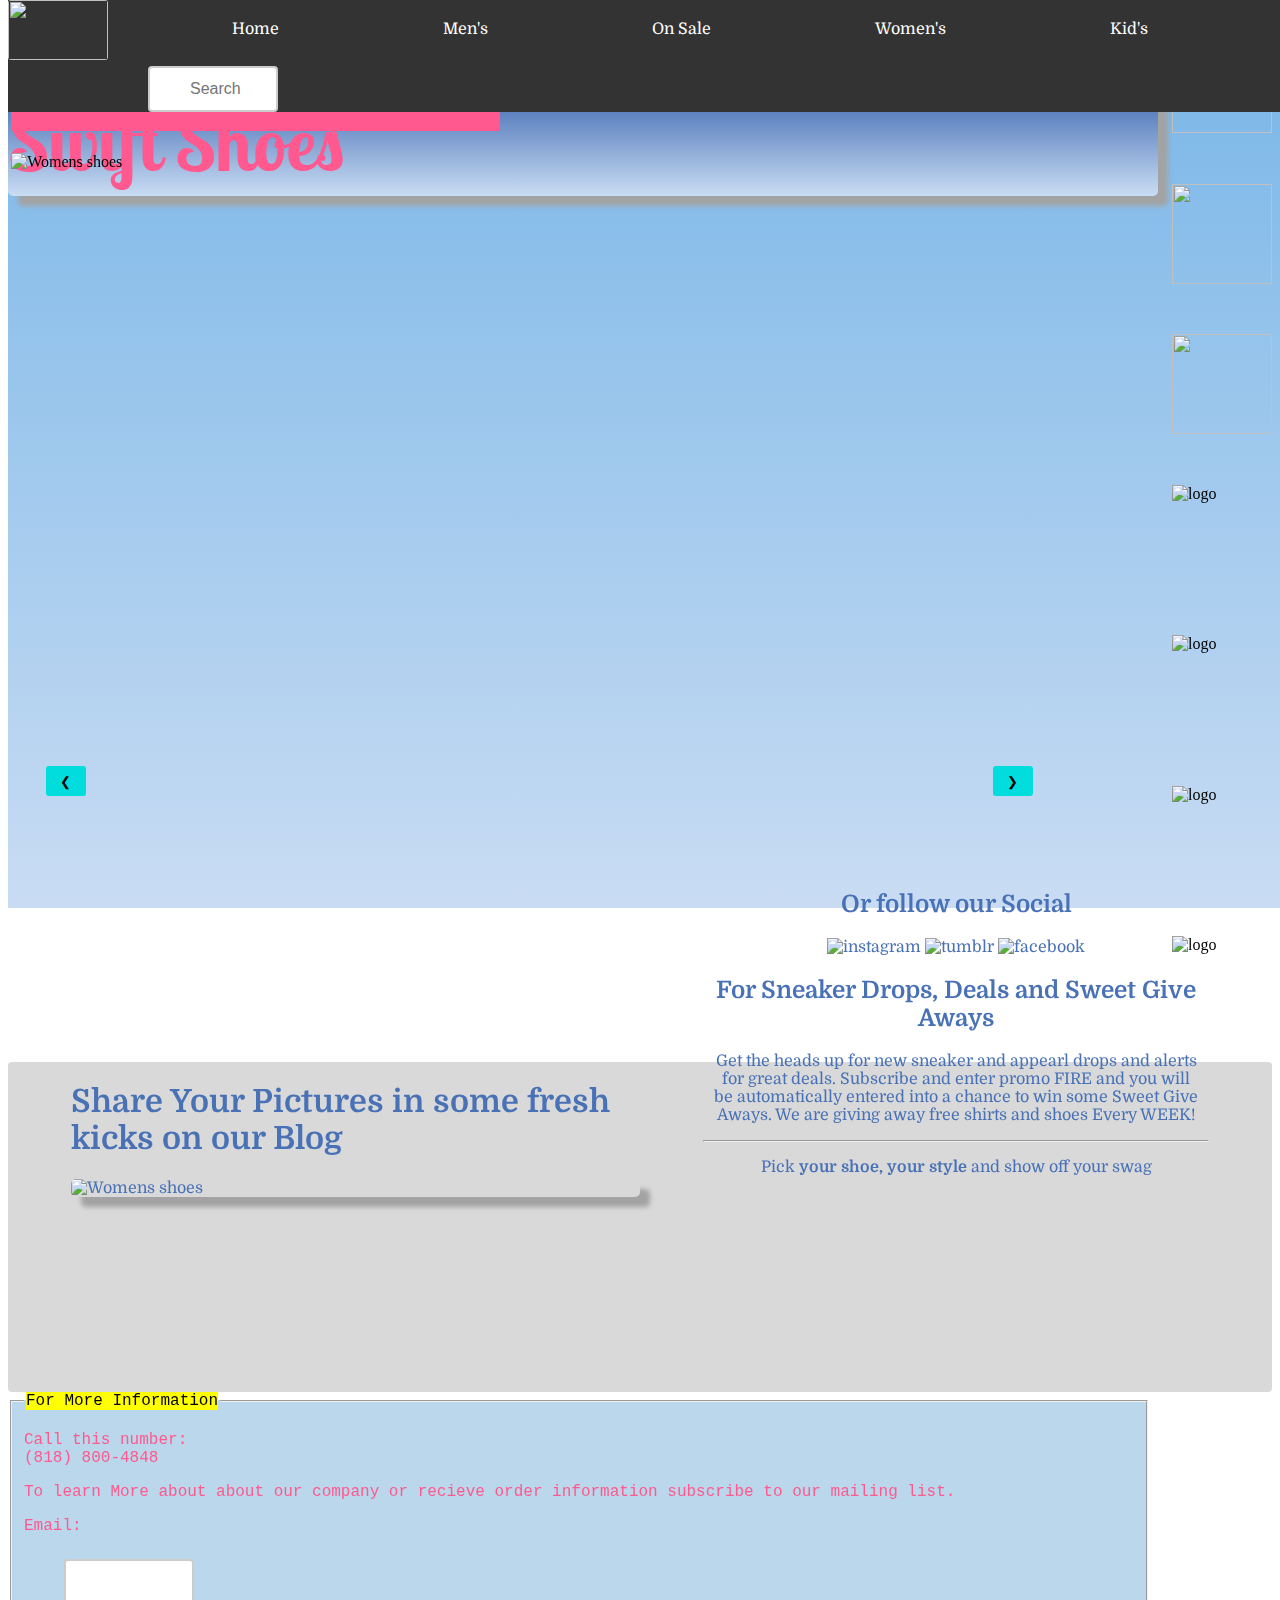
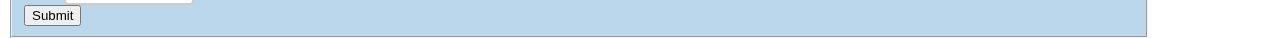
==== commit bb137c23: "stuff" ====
--- a/index.html
+++ b/index.html
@@ -1,7 +1,7 @@
 <!DOCTYPE html>
 <html>
 <head>
-	<title>Swift's</title>
+	<title>Swift Shoes</title>
 	<link rel="stylesheet" type="text/css" href="css/style.css">
 	<link href="https://fonts.googleapis.com/css?family=Domine" rel="stylesheet">
 	<link href="https://fonts.googleapis.com/css?family=Lobster+Two" rel="stylesheet">
@@ -10,57 +10,75 @@
 <meta name="HandheldFriendly" content="true">
 </head>
 <body id="page1">
+<!--background-->
+<div class="design2"></div>
+
 <!--Navigation bar-->
+<nav>
 	<ul>
+		<img class="main" src="file:///Users/Creator/Code/shoes/holder/Screen%20Shot%202017-07-13%20at%202.48.13%20PM.png">
 		<li><a href="index.html">Home</a></li>
 		<li><a href="Men.html">Men's</a></li>
 		<li><a href="Sale.html">On Sale</a></li>
 		<li><a href="women.html">Women's</a></li>
 		<li><a href="kids.html">Kid's</a></li>
+		<form>
+			<input type="text" name="search" placeholder="Search">
+		</form>
 	</ul>
+	</ul>
+</nav>
+
 <!--banner-->
 <div class="banner">
-	<h1><em>Swift Shoes</em></h1>
-	<img class="icon"  src="[data-uri]">
-	<img class="icontwo" src="[data-uri]">
-	<img class="iconthree"  src="[data-uri]">
-
+	<h1>Swift Shoes</h1>
+	<div class="container">
+		<img id="logo" class="icon2" src="file:///Users/Creator/Code/shoes/holder/jordan.png">
+		<img id="logo" class="icon2" src="file:///Users/Creator/Code/shoes/holder/nike.png">
+		<img id="logo" class="icon2" src="file:///Users/Creator/Code/shoes/holder/adidas.png">
+		<img id="logo" class="icon2" src="file:///Users/Creator/Code/shoes/holder/asics.svg" alt="logo">
+		<img id="logo" class="icon2" src="file:///Users/Creator/Code/shoes/holder/new_balance.jpg" alt="logo">
+		<img id="logo" class="icon2" src="file:///Users/Creator/Code/shoes/holder/reebok.svg" alt="logo">
+		<img id="logo" class="icon2" src="file:///Users/Creator/Code/shoes/holder/lacoste.png" alt="logo">
+	</div>
 </div>
 
 <!--slidshow-->
+  
+
 <div class="slideshow-container">
 	<div class="container mySlides">
-	<img src="https://static.pexels.com/photos/7432/pexels-photo.jpg" style="width: 100%" alt="Womens shoes">
-		<div class="text" style="background:rgb(248,163,198); color:white; position:absolute; padding:10px;font-family:courier">
+	<img src="file:///Users/Creator/Code/shoes/holder/boosts.jpeg" style="width: 90%; height: 40%;" alt="Womens shoes">
+		<div class="text">
 		    Free Shipping on select Women's running shoes
 		  </div>
 	</div>
 
 	<div class="container mySlides">
-		<img src="https://static.pexels.com/photos/167810/pexels-photo-167810.jpeg" style="width: 100%" alt="picture of shoes">
-		<div class="text" style="background:grey; color:white; position:absolute; padding:10px; font-family:courier">
+		<img src="file:///Users/Creator/Code/shoes/holder/lebrons.jpg" style="width: 90%; height: 40%;" alt="picture of shoes">
+		<div class="text">
 		   Walk on clouds with Adidas Boost
 		  </div>
 	</div>
 
 	<div class="container mySlides">
-		<img src="https://static.pexels.com/photos/33148/shoes-lebron-nike-spalding.jpg" style="width:100%" alt="picture of shoes">
-		<div class="text" style="background:rgb(25,27,27); color:white; position:absolute; font-family:courier ">
+		<img src="file:///Users/Creator/Code/shoes/holder/women.jpg" style="width:90%; height: 40%;" alt="picture of shoes">
+		<div class="text">
 		   Kids basketball shoes now 50% off!
 		  </div>
 	</div>
 
 	<div class="container mySlides">
-		<img src="http://www.spentmydollars.com/wp-content/uploads/2015/08/shop-online-yeezy-boost-350-adidas-black-sneakrs-kanye-west.jpg" style="width: 100%" alt="yeezy boosts">
-		<div class="text" style="background:rgb(190,77,71); color:white; position:absolute; padding:10px; font-family:courier">
+		<img src="file:///Users/Creator/Code/shoes/holder/yeezys.jpg" style="width: 95%; height: 40%;" alt="yeezy boosts">
+		<div class="text">
 		   Newest Yeezy Boosts Release this weekend
 		  </div>
 	</div>
+
 </div>
-    <button class="left" onclick="plusDivs(-1)">&#10094;</button>
+	<button class="left" onclick="plusDivs(-1)">&#10094;</button>
 	<button class="right" onclick="plusDivs(+1)">&#10095;</button>
-		
-        
+
 	<script>
 		var slideIndex = 1;
 	showDivs(slideIndex);
@@ -80,18 +98,22 @@
 	    x[slideIndex-1].style.display = "block"; 
 	}
 	</script>
+	
+
+        
+	
 <!--next section of page-->
 
 <div class="section">
-		<h1>Share Your Pictures in some fresh 
-			 <br>kicks on our Blog</h1>
+<h1>Share Your Pictures in some fresh 
+<br>kicks on our Blog</h1>
 		
 	<div class="slides-containertwo">
-	    <img class="blog" src="https://static.pexels.com/photos/196666/pexels-photo-196666.jpeg" style="width: 650px; height:500px" alt="Womens shoes">
-	    <img class="blog" src="https://static.pexels.com/photos/112570/pexels-photo-112570.jpeg" style="width:650px; height:500px" alt="picture of shoes">
-			<img class="blog" src="https://static.pexels.com/photos/24503/pexels-photo-24503.jpg" style="width:650px; height:500px" alt="picture of shoes">
-			<img class="blog" src="https://static.pexels.com/photos/126401/pexels-photo-126401.jpeg" style="width:650px; height:500px" alt="picture of shoes">
-	 		<img class="blog" src="https://static.pexels.com/photos/6346/healthy-light-woman-legs.jpg" style="width: 650px; height:500px" alt="picture of shoes">
+	    <img class="blog" src="https://static.pexels.com/photos/196666/pexels-photo-196666.jpeg"  alt="Womens shoes">
+	    <img class="blog" src="https://static.pexels.com/photos/112570/pexels-photo-112570.jpeg"  alt="picure of shoes">
+			<img class="blog" src="file:///Users/Creator/Code/shoes/holder/hunter-johnson-223002.jpg" " alt=" of shoes">
+			<img class="blog" src="https://static.pexels.com/photos/126401/pexels-photo-126401.jpeg"  alt="p of shoes">
+	 		<img class="blog" src="https://static.pexels.com/photos/6346/healthy-light-woman-legs.jpg"  alt="picture of shoes">
 	</div>
 	<script>
 		var slideIndex = 0;
@@ -108,30 +130,36 @@
 	    slides[slideIndex-1].style.display = "block"; 
 	    setTimeout(showSlides, 4000); 
 	}
-</script>
-	<div class="box">
-			<h2>Or follow our Social</h2>
-			<div class="boximg">
-				<img src="file:///Users/Creator/Code/icons8-Instagram-512.png" style="width: 50px; height: 50px" alt="instagram">
-				<img src="file:///Users/Creator/Code/icons8-Tumblr-528.png" style="width: 50px; height: 50px;" alt="tumblr">
-				<img src="file:///Users/Creator/Code/icons8-Facebook-512.png" style="width: 50px; height: 50px;" alt="facebook">
-				<img class="watermark" src="[data-uri]">
-			</div>
-			<div class="boxtxt">
-				<h2>For Sneaker Drops, Deals and Sweet Give Aways</h2>
-					<p>Get the heads up for new sneaker and appearl drops
-						<br>and alerts for great deals. Subscribe and enter promo
-						<br>FIRE and you will be automatically entered into a chance 
-						<br>to win some Sweet Give Aways.We are giving away free 
-						<br>shirts and shoes Every WEEK!
-					</p>
-			</div>
+	</script>
+		<div class="box">
+					<div class="container2">
+						<h2>Or follow our Social</h2>
+							<div class="boximg">
+								<img src="file:///Users/Creator/Code/shoes/holder/icons8-Instagram-512.png" style="width: 50px; height: 50px" alt="instagram">
+								<img src="file:///Users/Creator/Code/shoes/holder/icons8-Tumblr-528.png" style="width: 50px; height: 50px;" alt="tumblr">
+								<img src="file:///Users/Creator/Code/shoes/holder/icons8-Facebook-512.png" style="width: 50px; height: 50px;" alt="facebook">
+							</div>
+							<div class="row">
+							
+								<h2>For Sneaker Drops, Deals and Sweet Give Aways</h2>
+									<p>Get the heads up for new sneaker and appearl drops
+										and alerts<br> for great deals. Subscribe and enter promo
+										FIRE and you will <br> be automatically entered into a chance 
+										to win some Sweet Give <br> Aways. We are giving away free 
+										shirts and shoes Every WEEK!
+										<hr>
+
+										<p>Pick <strong>your shoe, your style</strong> and show off your swag</p>
+									</p>
+							</div>
+					</div>
+		</div>
 	</div>
 <footer>
 	
 	<form action="/action_page.php" method="Get">
 		<fieldset>
-		<legend>For More Information</legend>
+		<legend><mark>For More Information</mark></legend>
 		<p>Call this number:<br>
 		(818) 800-4848
 		<p>To learn More about about our company or recieve order information subscribe to our mailing list.</p>
--- a/css/style.css
+++ b/css/style.css
@@ -1,19 +1,21 @@
-html{
-  font-size: 16px;
+body{
+  
 }
 
 ul{
+
 	list-style-type: none;
 	margin: 0;
 	padding: 0;
 	overflow: hidden;
 	background-color: #333;
-	position: absolute;
+	position: fixed;
 	top: 0;
-	width: 98.71%;
+	width: 100%;
   overflow: hidden;
 }
 li{
+
 	display: block;
 	float: left;
 	padding-top: 20px;
@@ -22,231 +24,183 @@
 }
 
 li a{
-	display: ;
-	padding: .5rem;
+
+	
+	 padding: 8px;
   font-family: 'Domine', serif;
-	color: white;
-	padding: 1.25rem 6.25rem ;
-	text-decoration: none;
+  color: white;
+  margin-left: 100px;
+  padding: 1.25em 2.5em 1.25em 1.5em ;
+  text-decoration: none;
 
 }
 li a:hover{
+
 	background-color: #111;
 	text-decoration: solid red underline;
 }
 * {box-sizing:border-box}
         /*banner area*/
-
-
 .banner > h1{
-  color: black;
-  background-color: rgb(207,207,207);
-  float: left;
-  position: absolute;
-  z-index: -1;
-  margin-top: 10;
-  margin-bottom: 20%;
-  top: 50px;
-  width: 100%;
-  height: 150px;
-  padding: 10px;
+
+  float: left;
+  position: relative;
+  background-image: linear-gradient(#4871b6, #c9dcf3);
+  height: 100px;
+  width: 91.05%;
+  z-index: -1;
+  font-size: 75px;
+  margin-left: -0.03%;
+  font-family: 'lobster+two', serif;
+  margin-top: 7%;
+  margin-bottom: -8%;
   font-family: 'Lobster Two', cursive;
-  font-size: 100px;
-  clear: both;
-}
-.icon{
-  float: left;
-  position: relative;
-  left: 90%;
-  bottom: 150px;
+  color: rgb(255,89,143);
+  box-shadow: 10px 10px 5px rgb(163,163,163);
+  border-radius: 5px;
+}
+.icon2{
+  float: right;
+  position: relative;
   z-index: -1;
   height: 100px;
   width: 100px;
-  overflow: hidden;
-}
-.icontwo{
-  float: left;
-  position: relative;
-  left: 65%;
-  bottom: 150px;
-  z-index: -1;
-  height: 96px;
-  width: 96px;
-  overflow: hidden;
-}
-.iconthree{
-  float: left;
-  position: relative;
-  left: 67%;
-  bottom: 150px;
-  z-index: -1;
-  height: 100px;
+  clear: right;
+
+}
+#logo{
+  margin-bottom:2%;
+  margin-top: 2%;
+}
+.main{
+  height: 60px;
   width: 100px;
-  overflow: hidden;
-}
-/*slideshow area*/
-
-
+  border-radius: 3px;
+  float: left;
+  border: none;
+  background-color: none;
+}
+input[type=text]{
+
+  width: 130px;
+  box-sizing: border-box;
+  border: 2px solid #ccc;
+  border-radius: 4px;
+  font-size: 16px;
+  background-color: white;
+  background-image: url('searchicon.png'); 
+  background-repeat: no-repeat;
+  margin-top: 8px;
+  margin-left: 40px;  
+  padding: 12px 20px 12px 40px;
+  transition: width 0.4s ease-in-out;
+}
+input[type=text]:focus{
+
+  width: 15%;
+  margin-left: 20px;
+  
+}
+.slideshow-container{
+
+  float: left;
+  position: relative;
+  z-index: -1;
+  margin-left: 0.25%;
+  border-radius: 5px;
+  margin-top: -60%;
+}
 button{
 
-  background-color: none;
+  float: left;
+  position: relative;
+  margin-left: 3%;
+  height: 30px;
+  width: 40px;
+  bottom: 145px;
+  box-shadow: 2%;
   border: none;
+  border-radius: 3px;
+  z-index: -1;
+  background-color: rgb(1,221,221);
+}
+button:hover{
+
+  background-color: rgb(118,181,231);
+}
+.left{
+
+  float: left;
+}
+.right{
+
+  float: right;
+  margin-right: 11%;
+}
+.text{
+
+  bottom: 100px;
+  float: left;
+  position: relative;
+  background-color: rgb(255,89,143);
+  text-align: center;
+  color: white;
+  font-family: courier;
+  width: 90%;
+  height: 60px;
+  padding-top: 1%;
   border-radius: 2px;
-  padding: 10px 24px;
-}
-button:hover{
-
-  background-color: white;
-}
-.left{
-
-  float: left;
-  position: relative;
-  bottom: 600px;
-}
-.right{
-
+}
+.section{
+  float: left;
+  position: relative;
+  z-index: -1;
+  background-color: rgba(207,207,207, 0.8);
+  width: 100%;
+  border-radius: 4px;
+  height: 10%;
+  font-family: 'Domine', serif;
+  color: rgb(72,113,182);
+
+}
+
+.blog{
+  width: 45%; 
+  height:20%;
+  margin-left: 5%;
+  clear: left;
+  margin-bottom: -10%;
+  box-shadow: 10px 10px 5px rgb(163,163,163);
+  border-radius: 5px;
+}
+.box{
   float: right;
   position: relative;
-  bottom: 600px;
-}
-.text {
-
-  color: #f2f2f2;
-  background-color: rgba(71,74,79,0.5);
-  font-size: 20px;
-  font-family: courier, verdana, sans-serif;
-  padding: 8px 12px;
-  position: absolute;
-  width: 100%;
+  width: 40%;
+  bottom: 200px;
   text-align: center;
-  margin-top: -10%;
-  
-}
-
-.section{
-
-	position: relative;
-	top: 100px;
-	padding: 10px;
-	color:#ffffff;
-	background-color: rgba(207,207,207,0.8);
-  width: 100%;
-  z-index: -1;
-  font-family: 'Domine', serif;
-}
-.slideshow-container {
-
-  width: 100%;
-  height: 600px;
-  position: relative;
-  margin-bottom: 780px;
-  margin-top: 20%;
-  top: 50px;
-  z-index: -1;
-}
-.slides-containertwo{
-
-  padding: 60px 0px 100px 30px;
-}
-
-.Slides {
-
-    display: none;
-    margin-top: 30px;
-}
- img{
-
-	border: .5px solid rgba(207,207,207,0.8);
-	border-radius: 5px 5px;
-  
-
-}
-
-.next {
-
-  right: 0;
-  border-radius: 3px 0 0 3px;
-}
-
-
-.prev:hover, .next:hover {
-
-  background-color: rgba(0,0,0,0.8);
-}
-
-
-.numbertext {
-
-  color: #f2f2f2;
-  font-size: 12px;
-  padding: 8px 12px;
-  position: absolute;
-  top: 0;
-}
-
-
-.fade {
-  -webkit-animation-name: fade;
-  -webkit-animation-duration: 1.5s;
-  animation-name: fade;
-  animation-duration: 1.5s;
-}
-
-@-webkit-keyframes fade {
-  from {opacity: .4} 
-  to {opacity: 1}
-}
-
-@keyframes fade {
-  from {opacity: .4} 
-  to {opacity: 1}
-}
-.box{
-  color: white;
-  font-family: 'Domine', serif;
-  float: right;
-  position: relative;
-  text-align: center;
-  bottom: 500px;
-}
-.box > img{
-  border: none;
-}
-.boximg{
-  
-}
-.boxtxt{
-
-}
-form{
-  float: left;
-  position: relative;
-  bottom: 60px;
+  margin-right: 5%;
+  border-radius: 5px;
+
+}
+
+fieldset{
+  float: left;
+  width: 90%;
   font-family: courier;
-  color: white;
-  background-color: #333;
-  width: 100%;
-}
-fieldset{
-  border-radius: 5px;
-}
-#email{
-  background-color: rgb(207,207,207);
-  color: #333;
-  border-radius: 2px;
-}
-#tbox{
-  width: 200px;
-  margin-bottom: 10px;
-  border-radius: 2px;
-  border-color: white;
-}
-#ibox{
-  background-color: rgb(17,144,207);
-  border-radius: 5px;
-  margin-left: 60px;
-}
-#ibox:hover{
-  background-color: yellow;
+  position: relative;
+  background-color: rgb(186,215,235);
+  color: rgb(255,89,143);
+}
+h1{
+  float: left;
+  margin-left: 5%;
+  position: relative;
+}
+
+.design2{
+  height: 100%;
+  z-index: -1;
+  background-image: linear-gradient(#76b5e7, #c9dcf3);;
+  position: fixed;width: 100%;
 }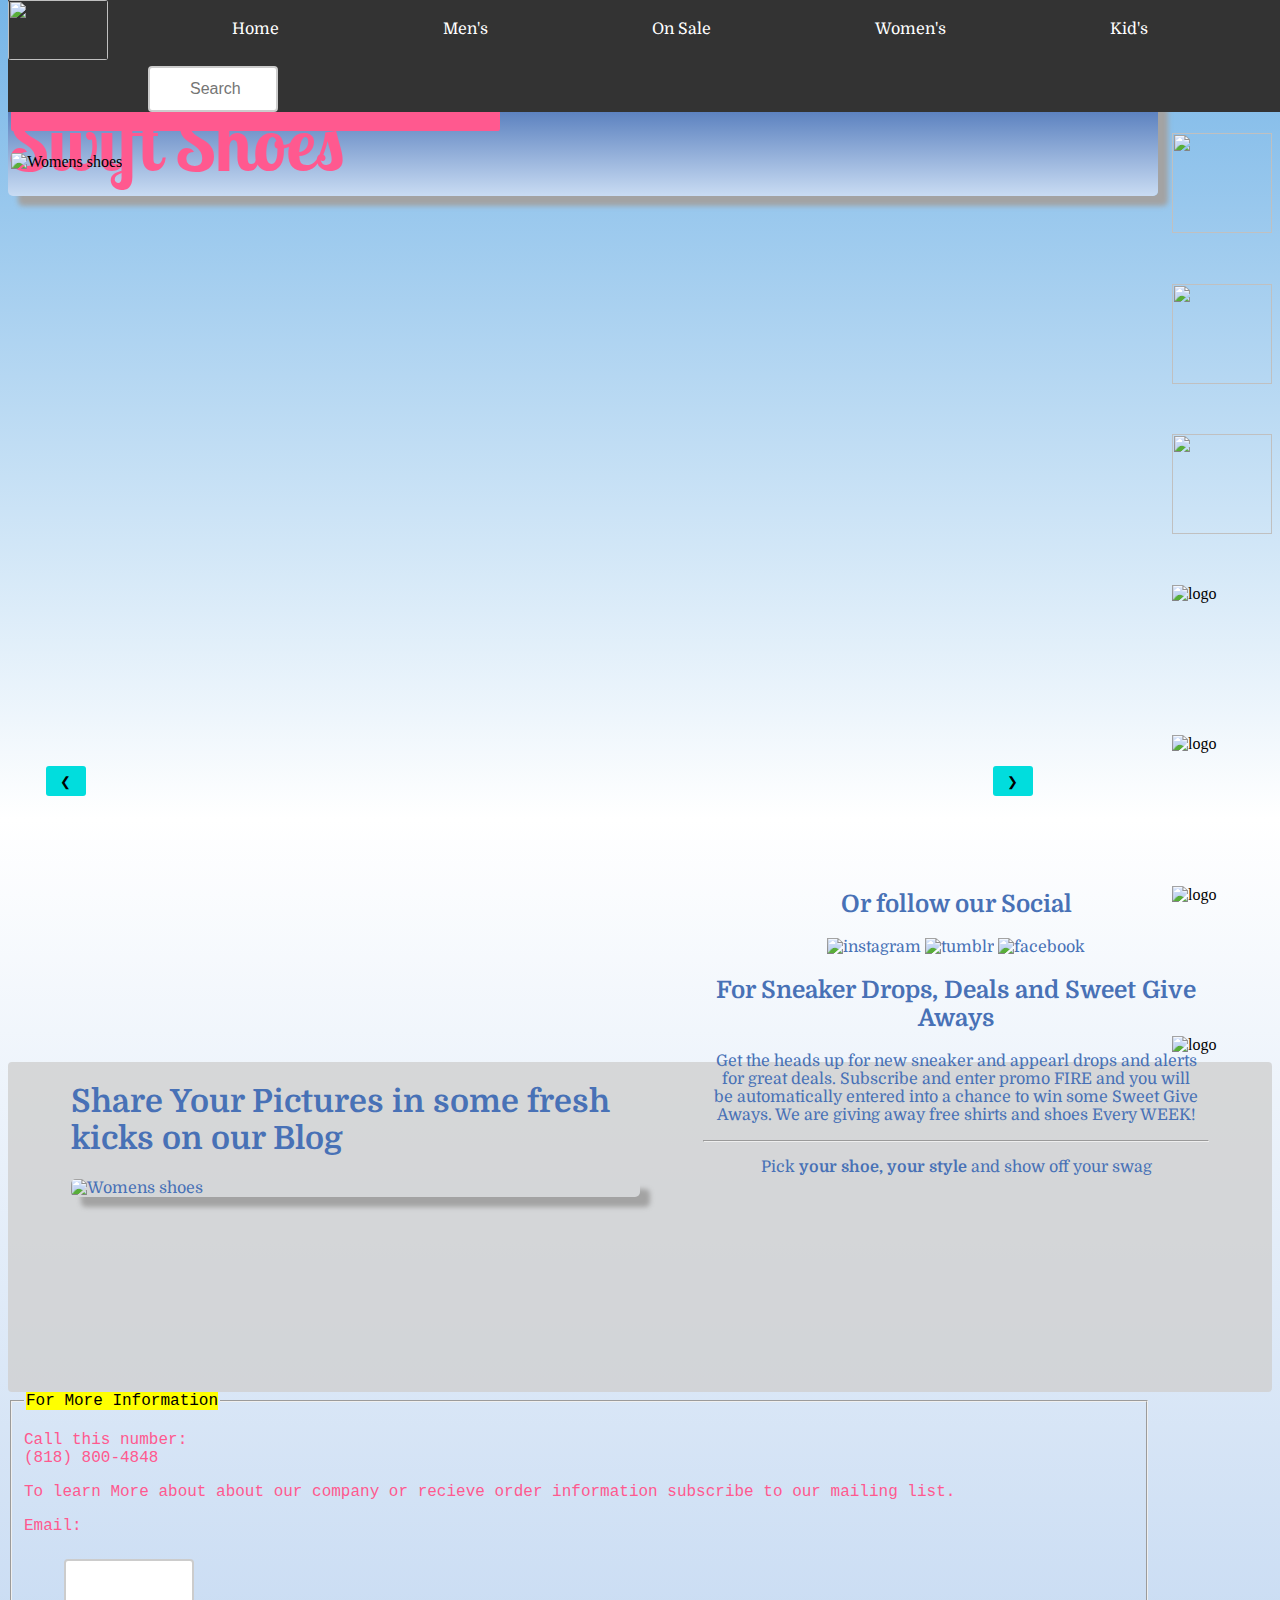
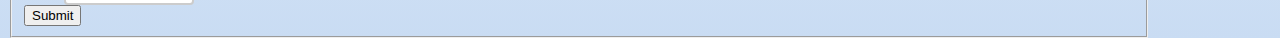
==== commit 31cee475: "newest" ====
--- a/index.html
+++ b/index.html
@@ -5,13 +5,14 @@
 	<link rel="stylesheet" type="text/css" href="css/style.css">
 	<link href="https://fonts.googleapis.com/css?family=Domine" rel="stylesheet">
 	<link href="https://fonts.googleapis.com/css?family=Lobster+Two" rel="stylesheet">
+<!-- 	<link rel="stylesheet" type="text/css" href="css/variables.css"> -->
 	<meta name="viewport" content="width=device-width,initial-scale=1,maximum-scale=1,user-scalable=no">
 <meta http-equiv="X-UA-Compatible" content="IE=edge,chrome=1">
 <meta name="HandheldFriendly" content="true">
 </head>
 <body id="page1">
 <!--background-->
-<div class="design2"></div>
+
 
 <!--Navigation bar-->
 <nav>
@@ -55,7 +56,7 @@
 	</div>
 
 	<div class="container mySlides">
-		<img src="file:///Users/Creator/Code/shoes/holder/lebrons.jpg" style="width: 90%; height: 40%;" alt="picture of shoes">
+		<img src="file:///Users/Creator/Code/shoes/holder/lebrons.jpg" style="width: 90%; height: 40%;" alt="pictur of shoes">
 		<div class="text">
 		   Walk on clouds with Adidas Boost
 		  </div>
@@ -109,11 +110,11 @@
 <br>kicks on our Blog</h1>
 		
 	<div class="slides-containertwo">
-	    <img class="blog" src="https://static.pexels.com/photos/196666/pexels-photo-196666.jpeg"  alt="Womens shoes">
-	    <img class="blog" src="https://static.pexels.com/photos/112570/pexels-photo-112570.jpeg"  alt="picure of shoes">
+	    <img class="blog" src="file:///Users/Creator/Code/shoes/holder/togetherpicshoes.jpeg"  alt="Womens shoes">
+	    <img class="blog" src="file:///Users/Creator/Code/shoes/holder/yeezysupply.jpg" style="height: 500px;"  alt="pic of shoes">
 			<img class="blog" src="file:///Users/Creator/Code/shoes/holder/hunter-johnson-223002.jpg" " alt=" of shoes">
-			<img class="blog" src="https://static.pexels.com/photos/126401/pexels-photo-126401.jpeg"  alt="p of shoes">
-	 		<img class="blog" src="https://static.pexels.com/photos/6346/healthy-light-woman-legs.jpg"  alt="picture of shoes">
+			<img class="blog" src="file:///Users/Creator/Code/shoes/holder/runner.jpeg"  alt="p of shoes">
+	 		<img class="blog" src="file:///Users/Creator/Code/shoes/holder/togetherpicshoes.jpeg"  alt="picture of shoes">
 	</div>
 	<script>
 		var slideIndex = 0;
--- a/css/style.css
+++ b/css/style.css
@@ -1,5 +1,5 @@
 body{
-  
+   background-image: linear-gradient(#76b5e7, white, #c9dcf3);
 }
 
 ul{
@@ -65,6 +65,7 @@
   z-index: -1;
   height: 100px;
   width: 100px;
+  top: 100px;
   clear: right;
 
 }
@@ -189,7 +190,7 @@
   width: 90%;
   font-family: courier;
   position: relative;
-  background-color: rgb(186,215,235);
+  background-color: backgroundblue /*rgb(186,215,235)*/;
   color: rgb(255,89,143);
 }
 h1{
@@ -198,9 +199,3 @@
   position: relative;
 }
 
-.design2{
-  height: 100%;
-  z-index: -1;
-  background-image: linear-gradient(#76b5e7, #c9dcf3);;
-  position: fixed;width: 100%;
-}--- a/css/variables.css
+++ b/css/variables.css
@@ -0,0 +1,7 @@
+
+.bg-all:#c9dcf3;
+
+
+
+
+/*#4871b6*/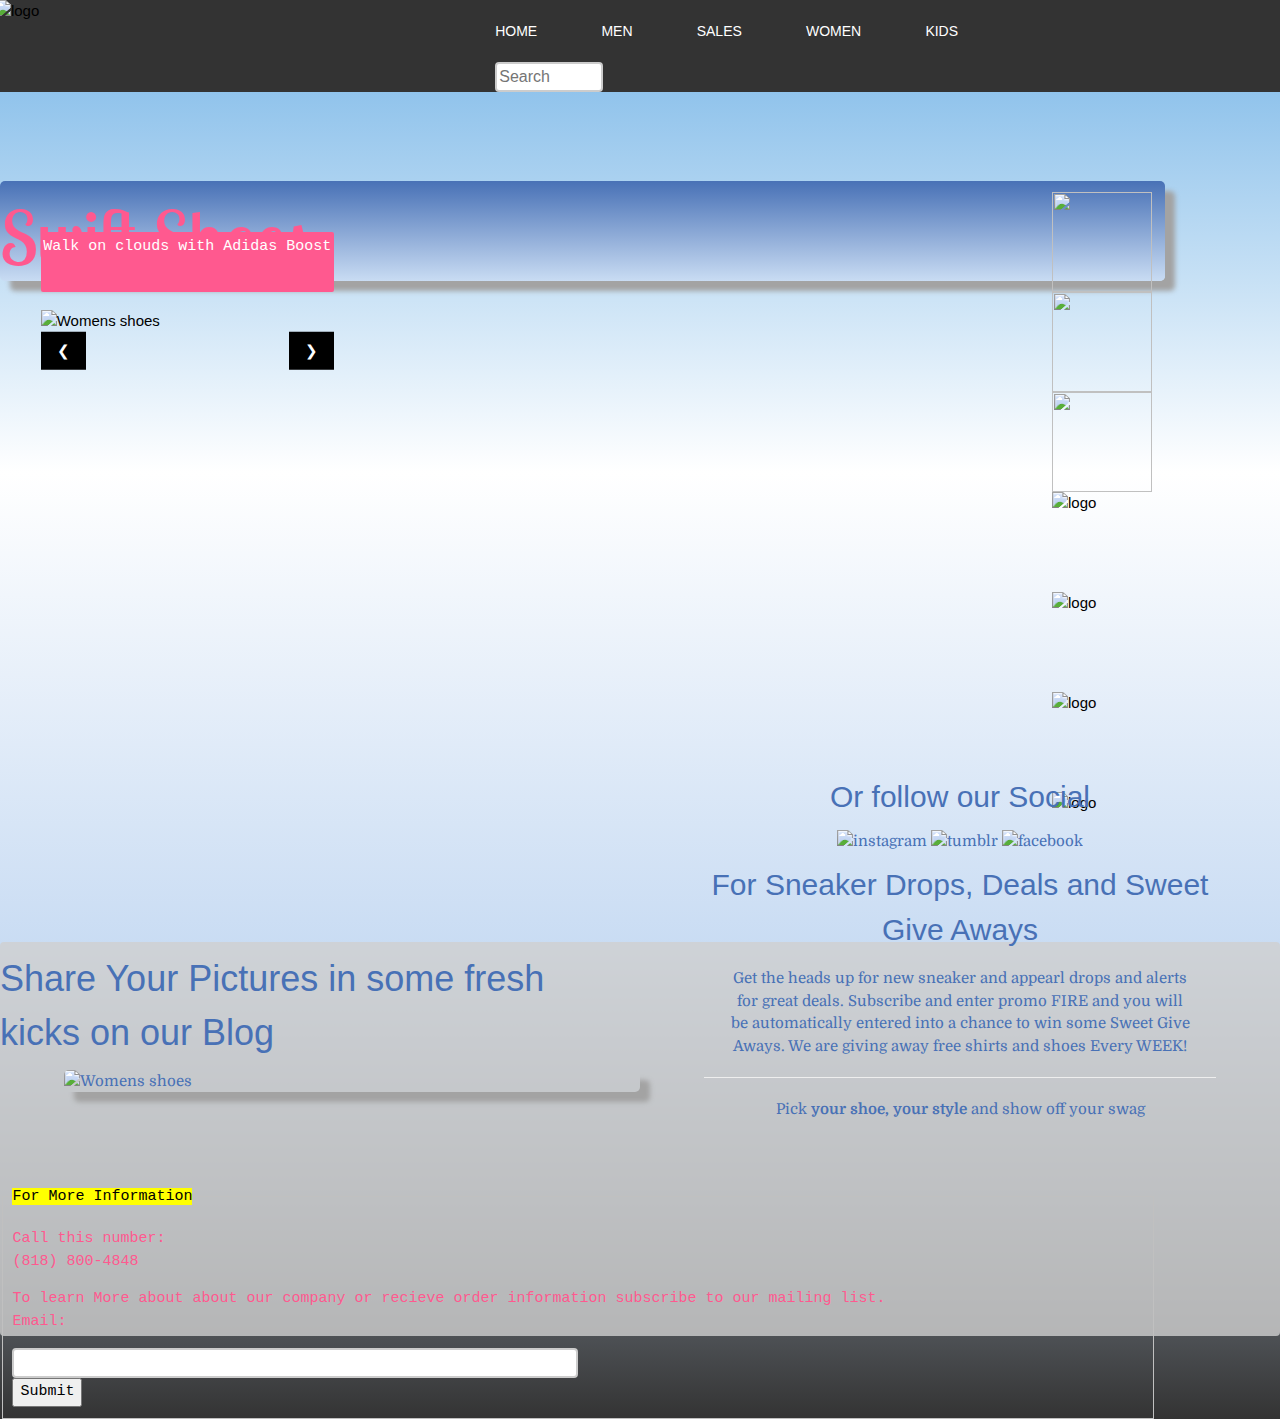
==== commit 5f55dd23: "sfs" ====
--- a/index.html
+++ b/index.html
@@ -5,30 +5,42 @@
 	<link rel="stylesheet" type="text/css" href="css/style.css">
 	<link href="https://fonts.googleapis.com/css?family=Domine" rel="stylesheet">
 	<link href="https://fonts.googleapis.com/css?family=Lobster+Two" rel="stylesheet">
-<!-- 	<link rel="stylesheet" type="text/css" href="css/variables.css"> -->
-	<meta name="viewport" content="width=device-width,initial-scale=1,maximum-scale=1,user-scalable=no">
-<meta http-equiv="X-UA-Compatible" content="IE=edge,chrome=1">
-<meta name="HandheldFriendly" content="true">
+
+<meta name="viewport" content="width=device-width, initial-scale=1">
+<link rel="stylesheet" href="https://www.w3schools.com/w3css/4/w3.css">
+  
 </head>
 <body id="page1">
 <!--background-->
 
 
-<!--Navigation bar-->
-<nav>
-	<ul>
-		<img class="main" src="file:///Users/Creator/Code/shoes/holder/Screen%20Shot%202017-07-13%20at%202.48.13%20PM.png">
-		<li><a href="index.html">Home</a></li>
-		<li><a href="Men.html">Men's</a></li>
-		<li><a href="Sale.html">On Sale</a></li>
-		<li><a href="women.html">Women's</a></li>
-		<li><a href="kids.html">Kid's</a></li>
-		<form>
-			<input type="text" name="search" placeholder="Search">
-		</form>
-	</ul>
-	</ul>
-</nav>
+<header>
+		
+		
+		
+	 <div class="container">
+	 	
+	 	<img src="file:///Users/Creator/Code/shoes/holder/Screen%20Shot%202017-07-13%20at%202.48.13%20PM.png" alt="logo" class="logo">
+		
+		<nav>
+			<ul>
+				<li><a href="index.html">Home</a></li>
+				<li><a href="Men.html">Men</a></li>
+				<li><a href="Sale.html">Sales</a></li>
+				<li><a href="women.html">Women</a></li>
+				<li><a href="kids.html">Kids</a></li>
+				<li>
+					<form>
+		        <input type="text" name="search" placeholder="Search">
+		    	</form>
+	    </li>
+			</ul>
+
+		</nav>
+
+</div>
+</header>
+	
 
 <!--banner-->
 <div class="banner">
@@ -44,63 +56,64 @@
 	</div>
 </div>
 
-<!--slidshow-->
-  
+
 
 <div class="slideshow-container">
-	<div class="container mySlides">
-	<img src="file:///Users/Creator/Code/shoes/holder/boosts.jpeg" style="width: 90%; height: 40%;" alt="Womens shoes">
-		<div class="text">
-		    Free Shipping on select Women's running shoes
-		  </div>
-	</div>
+		<div class="container mySlides">
+		<img src="file:///Users/Creator/Code/shoes/holder/boosts.jpeg" style="width: 90%; height: 40%;" alt="Womens shoes">
+			<div class="text">
+			    Walk on clouds with Adidas Boost
+			  </div>
+		</div>
 
-	<div class="container mySlides">
-		<img src="file:///Users/Creator/Code/shoes/holder/lebrons.jpg" style="width: 90%; height: 40%;" alt="pictur of shoes">
-		<div class="text">
-		   Walk on clouds with Adidas Boost
-		  </div>
-	</div>
+		<div class="container mySlides">
+			<img src="file:///Users/Creator/Code/shoes/holder/lebrons.jpg" style="width: 90%; height: 40%;" alt="pictur of shoes">
+			<div class="text">
+			  
+			   Kids basketball shoes now 50% off!
+			  </div>
+		</div>
 
-	<div class="container mySlides">
-		<img src="file:///Users/Creator/Code/shoes/holder/women.jpg" style="width:90%; height: 40%;" alt="picture of shoes">
-		<div class="text">
-		   Kids basketball shoes now 50% off!
-		  </div>
-	</div>
+		<div class="container mySlides">
+			<img src="file:///Users/Creator/Code/shoes/holder/women.jpg" style="width:90%; height: 40%;" alt="picture of shoes">
+			<div class="text">
+			    Free Shipping on select Women's running shoes
+			  </div>
+		</div>
 
-	<div class="container mySlides">
-		<img src="file:///Users/Creator/Code/shoes/holder/yeezys.jpg" style="width: 95%; height: 40%;" alt="yeezy boosts">
-		<div class="text">
-		   Newest Yeezy Boosts Release this weekend
-		  </div>
-	</div>
 
+
+
+	<div class="stay">
+			<button id="left" class="w3-button w3-black w3-display-left" onclick="plusDivs(-1)" >&#10094;</button>
+	    <button id="right" class="w3-button w3-black w3-display-right" onclick="plusDivs(1)">&#10095;</button>
+	</div>  
 </div>
-	<button class="left" onclick="plusDivs(-1)">&#10094;</button>
-	<button class="right" onclick="plusDivs(+1)">&#10095;</button>
 
-	<script>
-		var slideIndex = 1;
-	showDivs(slideIndex);
 
-	function plusDivs(n) {
-	    showDivs(slideIndex += n);
-	}
 
-	function showDivs(n) {
-	    var i;
-	    var x = document.getElementsByClassName("mySlides");
-	    if (n > x.length) {slideIndex = 1} 
-	    if (n < 1) {slideIndex = x.length} ;
-	    for (i = 0; i < x.length; i++) {
-	        x[i].style.display = "none"; 
-	    }
-	    x[slideIndex-1].style.display = "block"; 
-	}
-	</script>
-	
 
+
+
+<script>
+var slideIndex = 1;
+showDivs(slideIndex);
+
+function plusDivs(n) {
+  showDivs(slideIndex += n);
+}
+
+function showDivs(n) {
+  var i;
+  var x = document.getElementsByClassName("mySlides");
+  if (n > x.length) {slideIndex = 1}    
+  if (n < 1) {slideIndex = x.length}
+  for (i = 0; i < x.length; i++) {
+     x[i].style.display = "none";  
+  }
+  x[slideIndex-1].style.display = "block";  
+}
+</script>
         
 	
 <!--next section of page-->
@@ -111,8 +124,7 @@
 		
 	<div class="slides-containertwo">
 	    <img class="blog" src="file:///Users/Creator/Code/shoes/holder/togetherpicshoes.jpeg"  alt="Womens shoes">
-	    <img class="blog" src="file:///Users/Creator/Code/shoes/holder/yeezysupply.jpg" style="height: 500px;"  alt="pic of shoes">
-			<img class="blog" src="file:///Users/Creator/Code/shoes/holder/hunter-johnson-223002.jpg" " alt=" of shoes">
+			<img class="blog" src="file:///Users/Creator/Code/shoes/holder/hunter-johnson-223002.jpg" alt=" of shoes">
 			<img class="blog" src="file:///Users/Creator/Code/shoes/holder/runner.jpeg"  alt="p of shoes">
 	 		<img class="blog" src="file:///Users/Creator/Code/shoes/holder/togetherpicshoes.jpeg"  alt="picture of shoes">
 	</div>
@@ -163,9 +175,10 @@
 		<legend><mark>For More Information</mark></legend>
 		<p>Call this number:<br>
 		(818) 800-4848
-		<p>To learn More about about our company or recieve order information subscribe to our mailing list.</p>
-		</p>
-			<p id="email">Email:</p>
+		<p>To learn More about about our company or recieve order information subscribe to our mailing list. 
+		<br>Email:</p>
+		
+			<p id="email"></p>
 			<input id="tbox" type="text" name="Email"> <br>
 			<input id="ibox" type="submit" name="Subscribe">
 		</fieldset>
--- a/css/style.css
+++ b/css/style.css
@@ -1,50 +1,94 @@
+html{
+    font-family: 'Domine', serif;   
+}
+
 body{
-   background-image: linear-gradient(#76b5e7, white, #c9dcf3);
-}
-
-ul{
-
-	list-style-type: none;
-	margin: 0;
-	padding: 0;
-	overflow: hidden;
-	background-color: #333;
-	position: fixed;
-	top: 0;
-	width: 100%;
-  overflow: hidden;
-}
-li{
-
-	display: block;
-	float: left;
-	padding-top: 20px;
-	padding-bottom: 20px;	
-  overflow: hidden;
-}
-
-li a{
-
-	
-	 padding: 8px;
-  font-family: 'Domine', serif;
+   background-image: linear-gradient(#76b5e7, white, #c9dcf3,#333);
+}
+
+.container{
+  position: relative;
+  width: 80%;
+  margin: 0 auto;
+  
+
+}
+header {
+  background: #333;
+}
+
+header::after{
+  content: '';
+  display: table;
+  clear: both;
+}
+
+
+.logo{
+  float: left;
+  height: 50px;
+  width: 100px;
+  position: relative;
+  right: 13%;
+
+}
+
+nav{
+  float: right;
+  width: 70%;
+}
+nav ul{
+  margin: 0;
+  padding: 0;
+  list-style: none;
+  text-decoration: none;
+}
+nav li{
+  display: inline-block;
+  margin-left: 4em;
+  padding-top: 1.3em;
+
+  position: relative;
+}
+nav a{
   color: white;
-  margin-left: 100px;
-  padding: 1.25em 2.5em 1.25em 1.5em ;
   text-decoration: none;
-
-}
-li a:hover{
-
-	background-color: #111;
-	text-decoration: solid red underline;
-}
+  text-transform: uppercase;
+  font-size: 14px;
+  font-family: 
+
+}
+
+nav a:hover{
+  color: white;
+  text-decoration: none;
+}
+nav a::before{
+  content: '';
+  display: block; 
+  height: 5px;
+  width: 100%;
+  background-color: #76b5e7;
+
+  position: absolute;
+  top: -3%;
+  width: 0%;
+
+  transition: all ease-in-out 250ms;
+}
+
+nav a:hover::before{
+  width: 100%;
+}
+
+
+
 * {box-sizing:border-box}
         /*banner area*/
 .banner > h1{
 
-  float: left;
-  position: relative;
+  float: right;
+  position: absolute;
   background-image: linear-gradient(#4871b6, #c9dcf3);
   height: 100px;
   width: 91.05%;
@@ -69,75 +113,47 @@
   clear: right;
 
 }
-#logo{
-  margin-bottom:2%;
-  margin-top: 2%;
-}
+
+
+
 .main{
-  height: 60px;
-  width: 100px;
+  height: 50px;
+  width: 80px;
   border-radius: 3px;
   float: left;
   border: none;
+  padding: 0;
+  margin-left: 
+
   background-color: none;
 }
 input[type=text]{
 
-  width: 130px;
+  width: 50%;
   box-sizing: border-box;
   border: 2px solid #ccc;
   border-radius: 4px;
   font-size: 16px;
   background-color: white;
-  background-image: url('searchicon.png'); 
   background-repeat: no-repeat;
-  margin-top: 8px;
-  margin-left: 40px;  
-  padding: 12px 20px 12px 40px;
-  transition: width 0.4s ease-in-out;
-}
-input[type=text]:focus{
-
-  width: 15%;
-  margin-left: 20px;
+    
   
 }
+
 .slideshow-container{
 
   float: left;
-  position: relative;
-  z-index: -1;
-  margin-left: 0.25%;
-  border-radius: 5px;
-  margin-top: -60%;
-}
-button{
-
-  float: left;
-  position: relative;
-  margin-left: 3%;
-  height: 30px;
-  width: 40px;
-  bottom: 145px;
-  box-shadow: 2%;
-  border: none;
-  border-radius: 3px;
-  z-index: -1;
-  background-color: rgb(1,221,221);
-}
-button:hover{
-
-  background-color: rgb(118,181,231);
-}
-.left{
-
-  float: left;
-}
-.right{
-
-  float: right;
-  margin-right: 11%;
-}
+  position: absolute;
+  z-index: -1;
+  border-radius: 5px;
+  margin-top: 17%;
+  margin-left: 0;
+  margin-right: 0;
+  max-width: 80%;
+  margin-bottom: 10%;
+}
+
+
 .text{
 
   bottom: 100px;
@@ -162,6 +178,7 @@
   height: 10%;
   font-family: 'Domine', serif;
   color: rgb(72,113,182);
+  top: 150px;
 
 }
 
@@ -182,7 +199,6 @@
   text-align: center;
   margin-right: 5%;
   border-radius: 5px;
-
 }
 
 fieldset{
@@ -192,10 +208,27 @@
   position: relative;
   background-color: backgroundblue /*rgb(186,215,235)*/;
   color: rgb(255,89,143);
+  bottom: 0;
 }
 h1{
   float: left;
   margin-left: 5%;
   position: relative;
 }
-
+#tbox{
+  height: 30px;
+}
+#main{
+  max-width: 50%;
+  max-height: 50%;
+}
+#right{
+  position: absolute;
+  right: 18%;
+  top: 50%;
+}
+#left{
+  position: absolute;
+  left: 10%;
+  top: 50%;
+}
